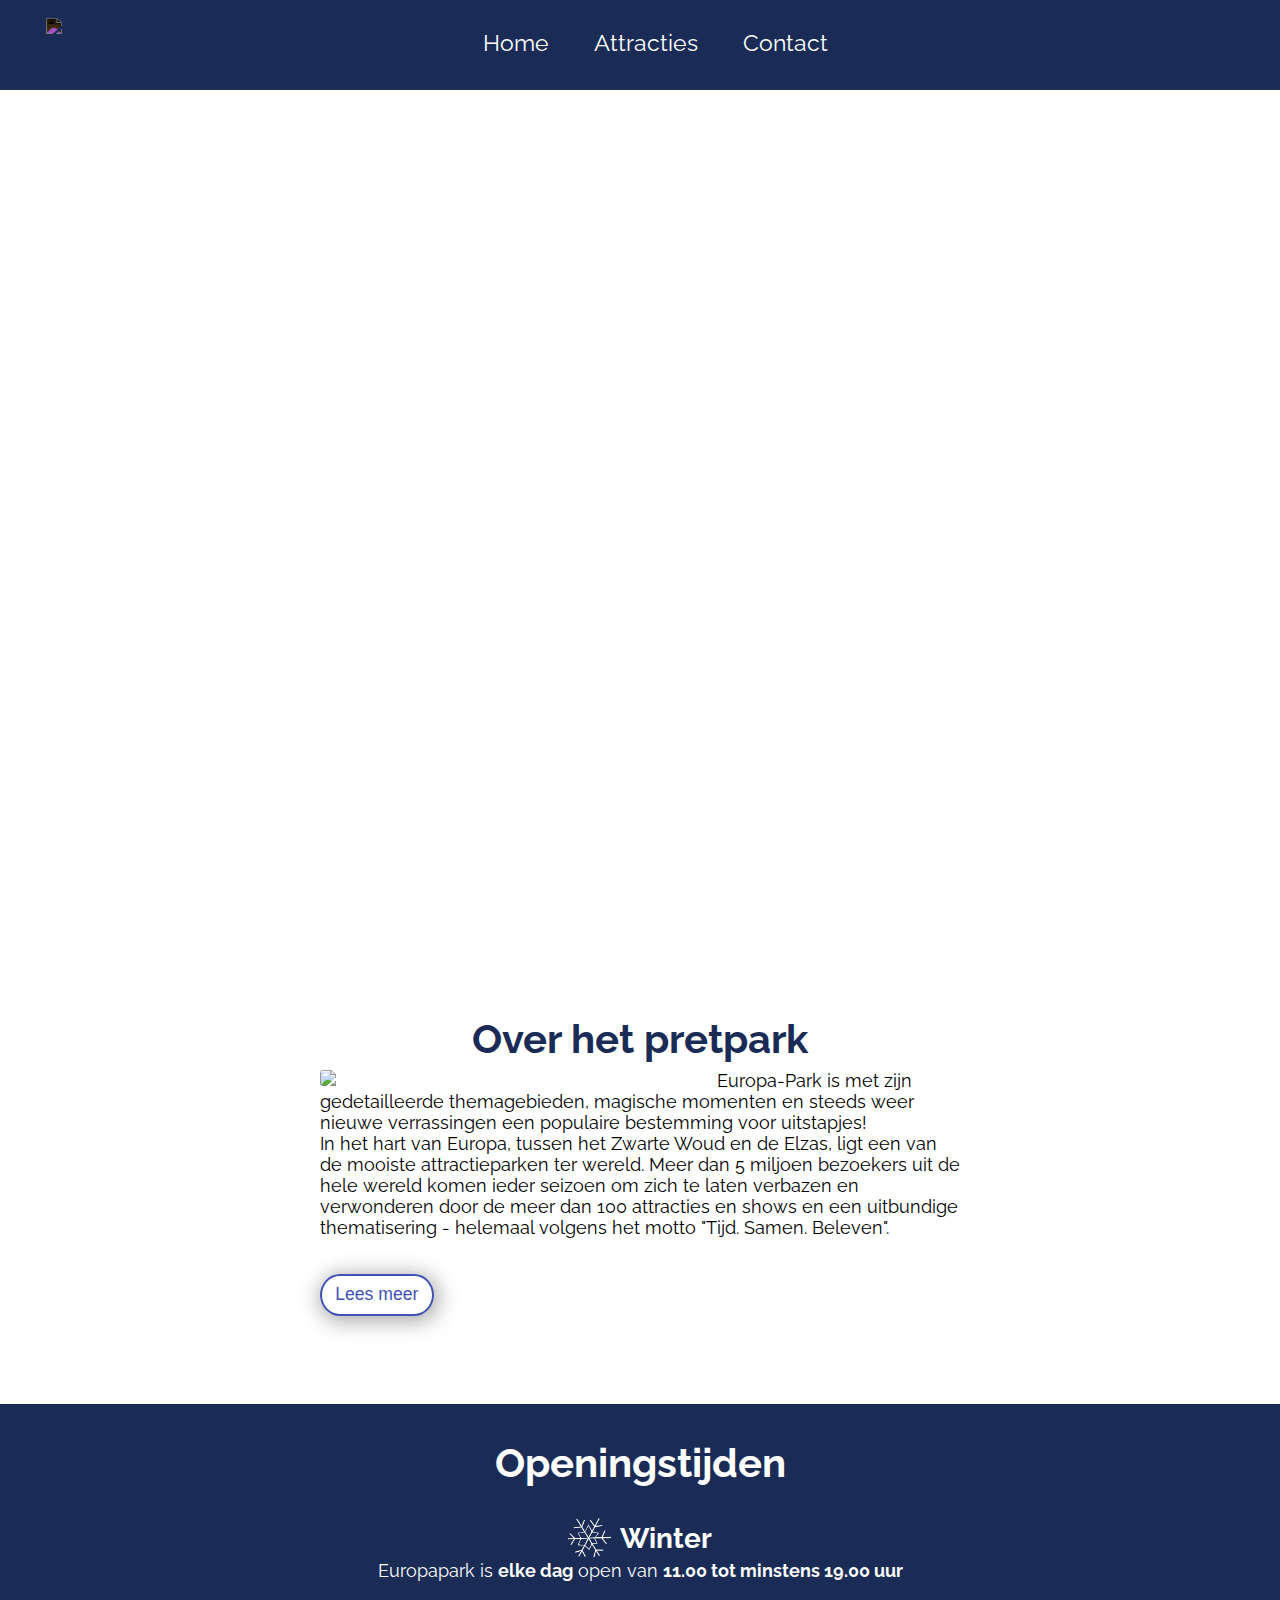
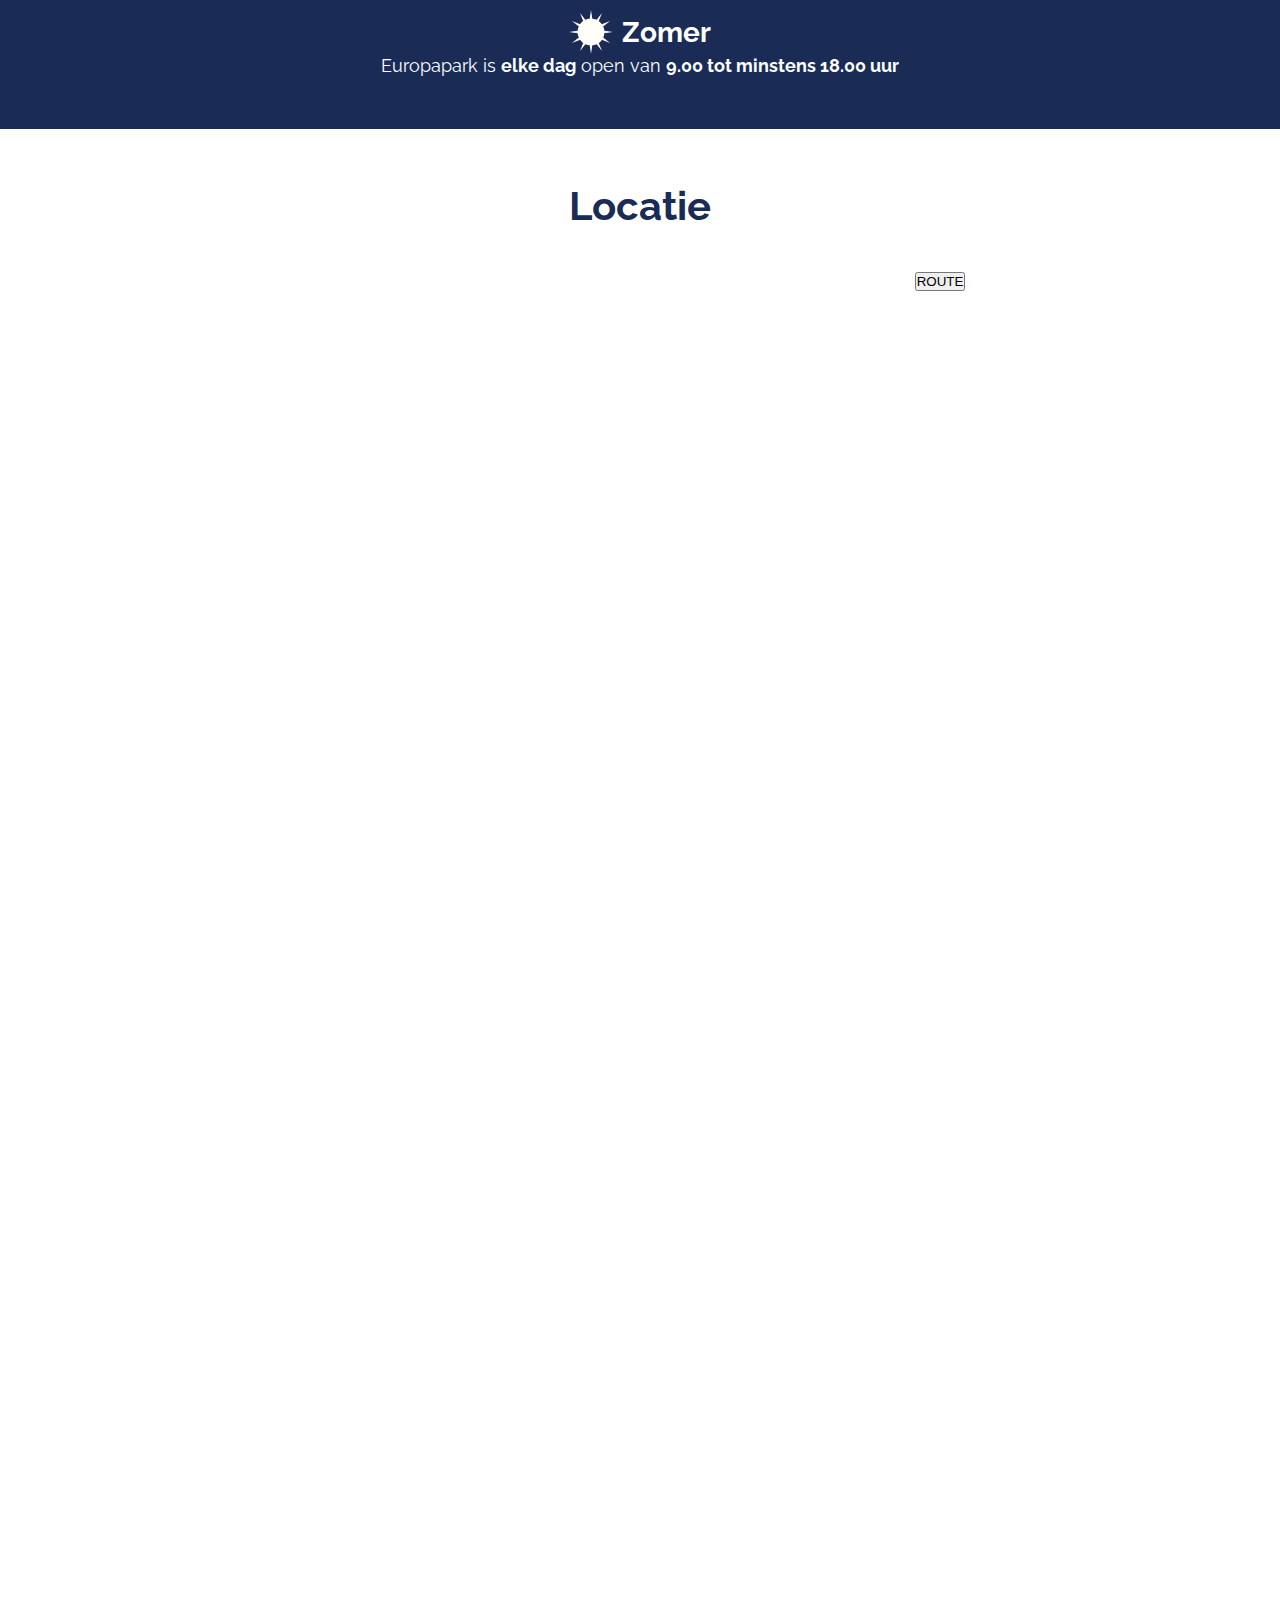
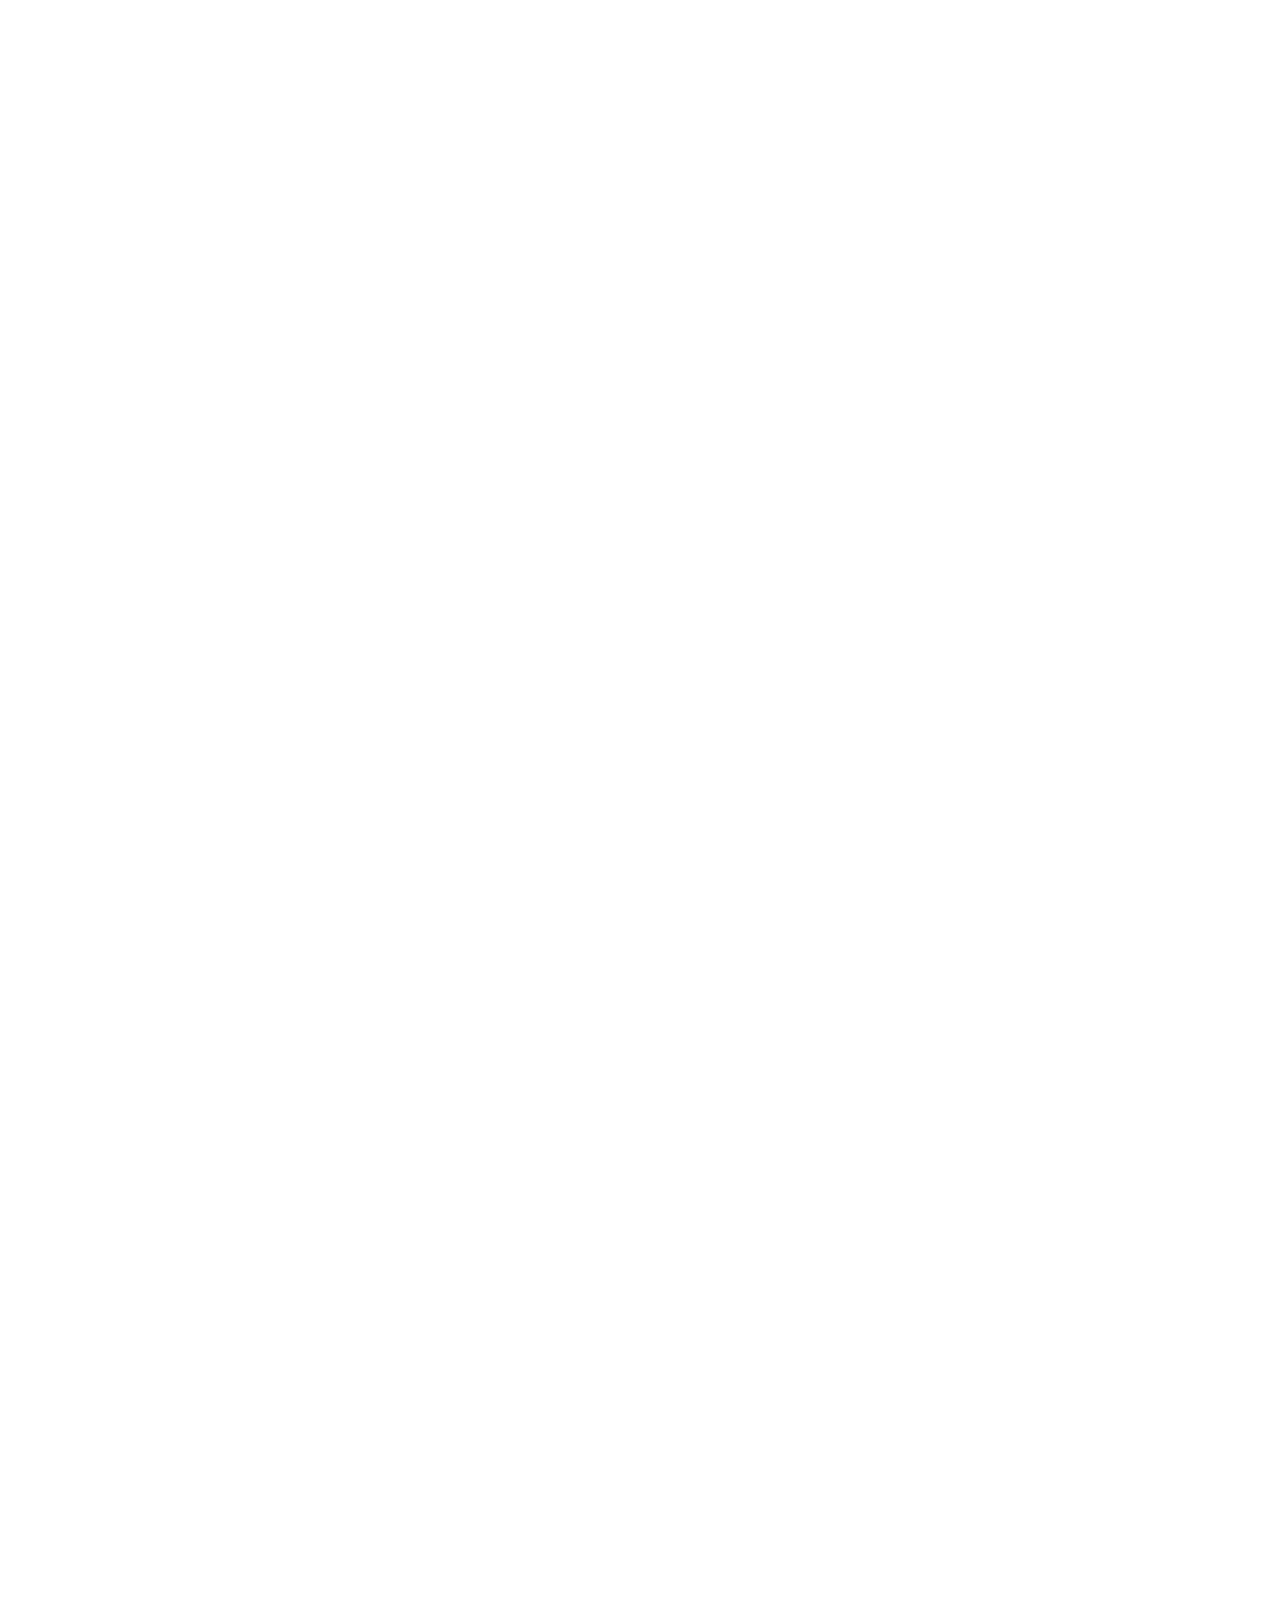
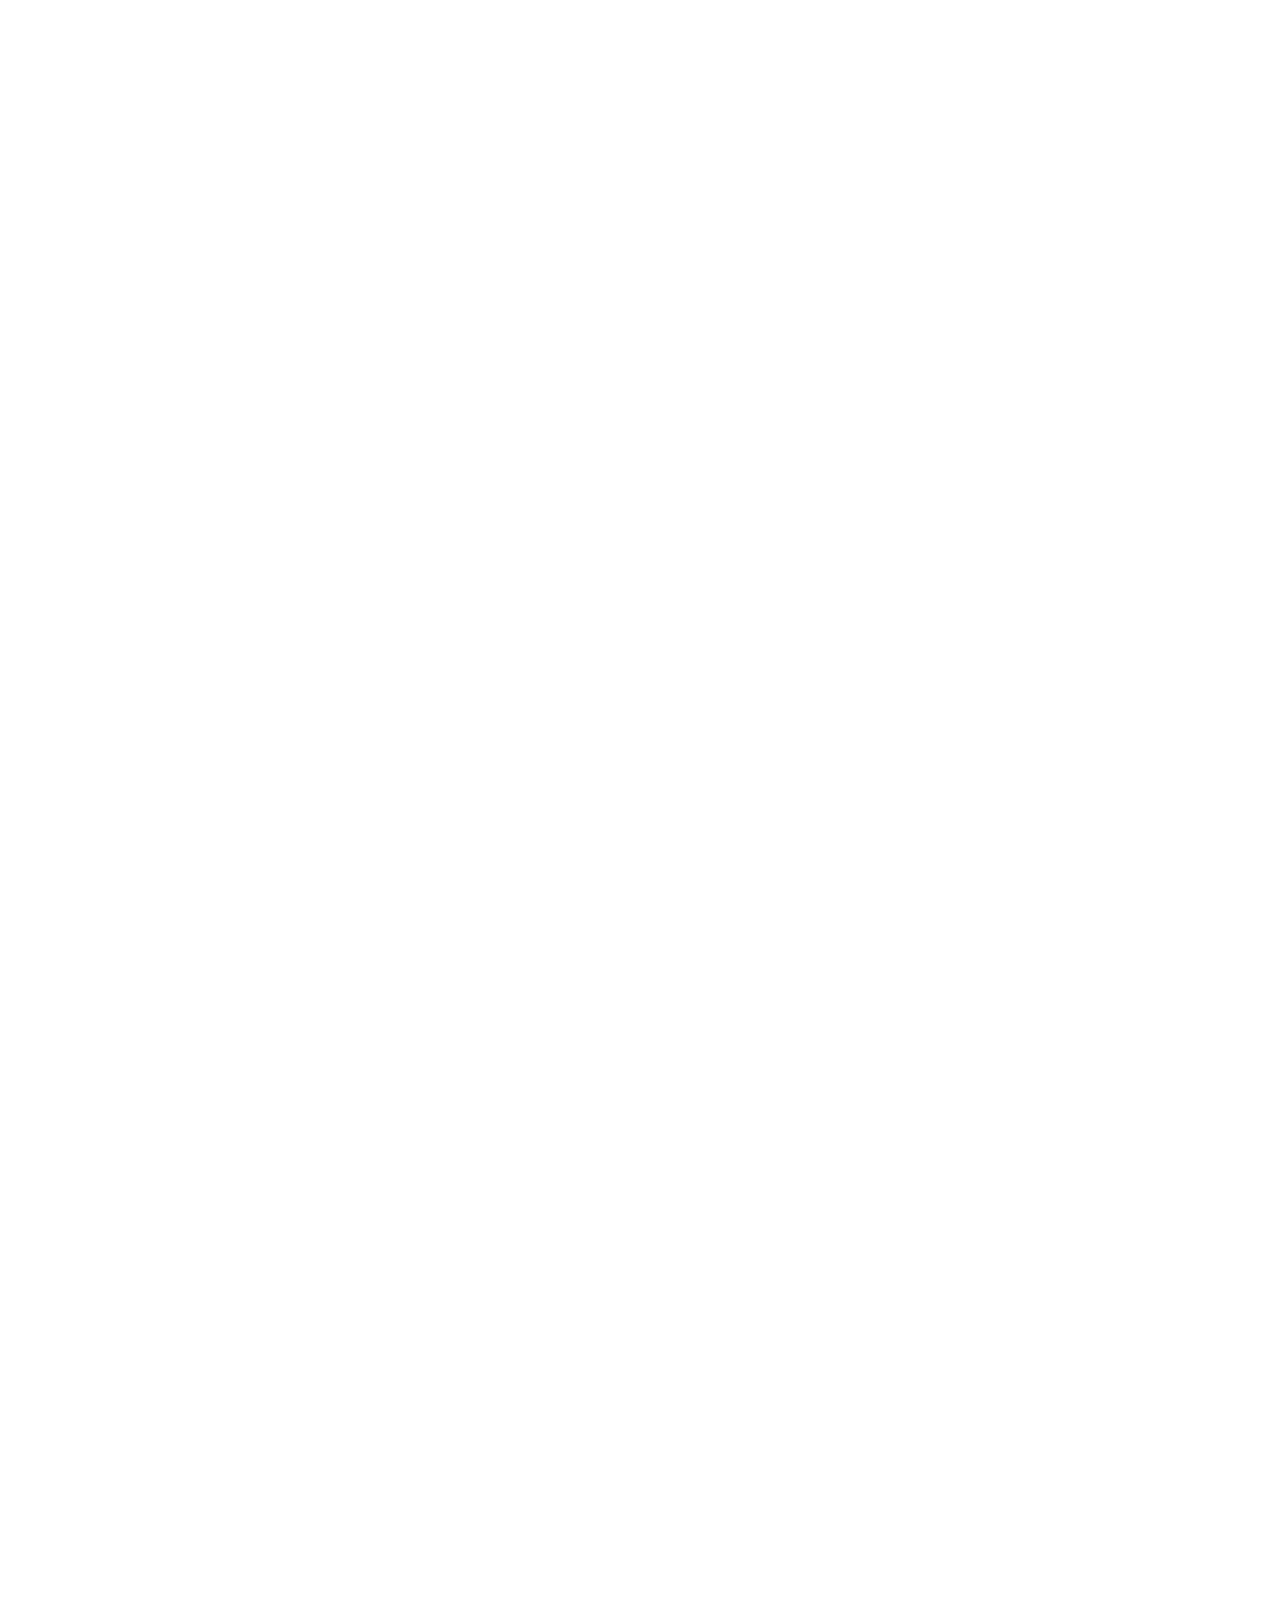
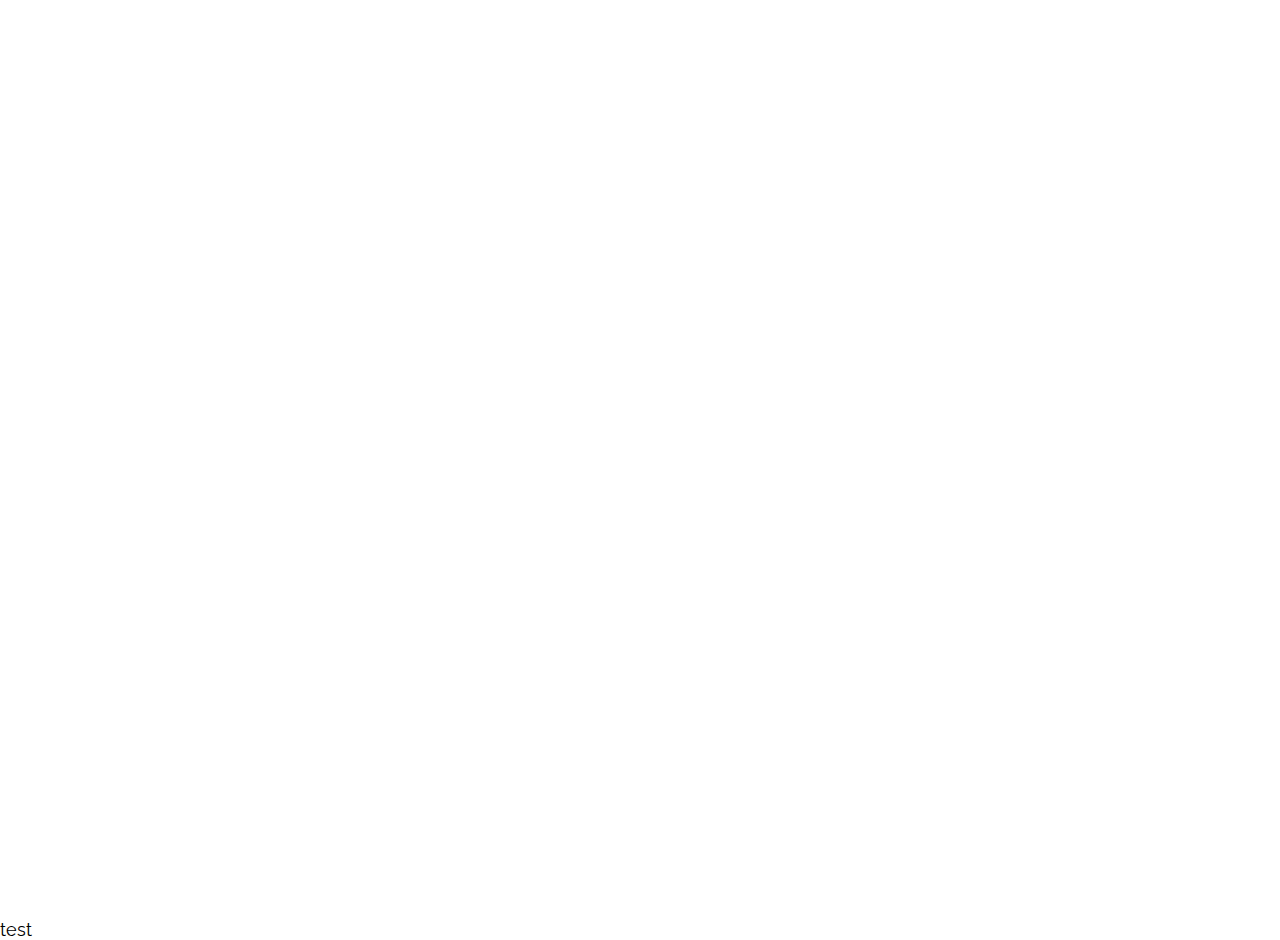
==== index.html @ ef589c3e "test" ====
<!DOCTYPE html>
<html lang="en">
<head>
    <script src="https://ajax.googleapis.com/ajax/libs/jquery/3.5.1/jquery.min.js"></script>
    <script src="https://unpkg.com/aos@2.3.1/dist/aos.js"></script>
    <meta charset="UTF-8">
    <meta http-equiv="X-UA-Compatible" content="IE=edge">
    <meta name="viewport" content="width=device-width, initial-scale=1.0">
    <link rel="stylesheet" href="paginas/home/stylesheetvorm.css">
    <link rel="stylesheet" href="paginas/home/stylesheettext.css">
    <link rel="preconnect" href="https://fonts.gstatic.com">
    <link href="https://fonts.googleapis.com/css2?family=Raleway&display=swap" rel="stylesheet"> 
    <link rel="stylesheet" href="https://unpkg.com/aos@next/dist/aos.css" />
    <link rel="stylesheet" href="scripts/sources/press.css">
    <link rel="stylesheet" href="https://cdnjs.cloudflare.com/ajax/libs/animate.css/4.1.1/animate.min.css"/> 
    <link rel="icon" type="image/png" href="images/logosmallcolor.svg"/>
    <title>Europapark</title>
</head>
<style>
    body {background-image: url("images/background.png"); background-attachment:fixed;background-position:center bottom;} 
</style>
<body>
    <div id="scrollParent">
        <header>     
        
            <nav id="nav">
                <div id="nav-container">
                    <img src="images/logobig.svg" id="navlogo">
                
                    <ul>
                        <li><a id="test" href="#">Home</a></li>
                        <li><a href="#">Attracties</a></li>
                        <li><a href="paginas/contact/contact.html">Contact</a></li>
                        <!-- https://www.klaverken.be/ -->
                    </ul>
                   
                </div>
                
            </nav>
            
            <!-- <div id="introvid"> -->
                <!-- <div id="introvidcontainer"> -->
                    
                    <!-- <video autoplay muted loop>
                        <!-- <source src="https://kareldegoede-my.sharepoint.com/personal/emiel_delaey_sintjozefbrugge_be/Documents/Eigen/europaparkvideo.mp4"> -->
                        <!-- <source src="https://r5---sn-5hnekn7z.c.drive.google.com/videoplayback?expire=1616104884&ei=dJVTYMipCJjZu7APzLatuAY&ip=84.199.113.25&cp=QVRGWEJfU1hWRVhPOnlLZWFhTG9Pd3I3SUNHXzdOazRrZmUyWXdZa2hBTlFOb2tuc3hIOXZFUVc&id=69319d151d1953b8&itag=18&source=webdrive&requiressl=yes&mh=P0&mm=32&mn=sn-5hnekn7z&ms=su&mv=m&mvi=5&pl=14&sc=yes&ttl=transient&susc=dr&driveid=1Ulon8hkUaYOaWkbg07OvS0tFx6mZAH_R&app=explorer&mime=video/mp4&vprv=1&prv=1&dur=40.216&lmt=1616087138255777&mt=1616089944&sparams=expire,ei,ip,cp,id,itag,source,requiressl,ttl,susc,driveid,app,mime,vprv,prv,dur,lmt&sig=AOq0QJ8wRQIhAJt6Igz3OI1xOd44ZmuR4m0vIzfFi1f5tSwRgb64MRGeAiB3KwKZi1Pqt8u45bBJgzNM3sS9Ly_5oZ4lE5PnQ0i6Yw==&lsparams=mh,mm,mn,ms,mv,mvi,pl,sc&lsig=AG3C_xAwRQIgWkFMa_5bXBrrd-x0jXcxeiiE6WgdiHhVl5MkMnm8eSYCIQDoQL7iLJ8fSFSR7N_coeSv3SkHaBOJaUoip9ZU4a1wWg==&cpn=3VMNadrJBIJ_raFw&c=WEB_EMBEDDED_PLAYER&cver=1.20210315.1.1" type="video/webm"> -->
                    <!-- </video> -->
                    <!-- <div style="width:100%;height:0px;position:relative;padding-bottom:56.250%;margin-top: 20px;"><iframe src="https://streamable.com/e/nzmtiw?autoplay=1&nocontrols=1" frameborder="0" width="100%" height="100%" allowfullscreen allow="autoplay" style="width:100%;height:100%;position:absolute;left:0px;top:0px;overflow:hidden;"></iframe></div>                <div id="topintrovid"></div> -->
                <!-- </div> -->
               
            <!-- </div> -->
            
        </header>
    
        <section id="section">
            <article id="articleOver">
                
                <h1>Over het pretpark</h1>
                <p><img src="images/attractie.jpg"> Europa-Park is met zijn gedetailleerde themagebieden, magische momenten en steeds weer nieuwe verrassingen een populaire bestemming voor uitstapjes! </p>
                <p>In het hart van Europa, tussen het Zwarte Woud en de Elzas, ligt een van de mooiste attractieparken ter wereld. Meer dan 5 miljoen bezoekers uit de hele wereld komen ieder seizoen om zich te laten verbazen en verwonderen door de meer dan 100 attracties en shows en een uitbundige thematisering - helemaal volgens het motto "Tijd. Samen. Beleven".</p>
                <a href="https://www.europapark.de/nl/park" target="_blank"><button class="press press-indigo press-pill press-raised press-ghost">Lees meer</button></a>
            </article>
            <article id="articleOpeningstijden">
                <h1>Openingstijden</h1>
                <div id="winter">
                    <div class="seizoensTitel">
                        <img src="images/snowflake.png" alt="">
                        <h2>Winter</h2>
                    </div>
                    <p>Europapark is <strong>elke dag</strong> open van <strong>11.00 tot minstens 19.00 uur</strong></p>        
                </div>
                    <div id="zomer"></div>
                        <div class="seizoensTitel">
                            <img src="images/sun.svg"> 
                            <h2>Zomer</h2>
                        </div>
                        <p>Europapark is <strong>elke dag</strong> open van <strong>9.00 tot minstens 18.00 uur</strong></p>
                    </div>
                </article>
                <article id="articleLocatie">
                    <h1>Locatie</h1>
                    <div id="locatieContainer">
                        <iframe src="https://www.google.com/maps/embed?pb=!1m18!1m12!1m3!1d1229.6792334620181!2d7.722758470077799!3d48.25948321760464!2m3!1f0!2f0!3f0!3m2!1i1024!2i768!4f13.1!3m3!1m2!1s0x47913a2b2a7a501d%3A0x1318a88a4700169f!2sEuropa-Park-Stra%C3%9Fe%202%2C%2077977%20Rust%2C%20Germany!5e0!3m2!1sen!2sbe!4v1616877707826!5m2!1sen!2sbe&language=nl" width="600" height="450" style="border:0;" allowfullscreen="" loading="lazy"></iframe>
                        <div>
                            <button class="btnRoute"><span class="btnIcon"></span> ROUTE</button>
                            
                        </div>
                        
                    </div>
                </article>
        </section>
    </div>
    
    
    <footer class="fade">test</footer>
    <script src="scripts/index.js"></script>
    <script>
        AOS.init();
      </script>
</body>
</html>
---- paginas/home/stylesheetvorm.css ----
* {
	margin: 0;
	padding: 0;
}

html {
	scroll-behavior: smooth;
	overflow-x: hidden;
	background-image: url(images/startpage.jpg);
}

body {
	padding-top: 100px;
	font-family: 'Raleway', sans-serif;
	font-size: 1.1em;
}

img{
    user-select: none;
}

footer {
	margin-top: 5000px
}

#articleOver {
	display: inline-block;
}

#articleOver p {
	text-align: left;
}

#articleOver img {
	width: 30vw;
	float: left;
	margin-right: 1vw;
	border-radius: 3px;
}

#articleOver button {
	margin-top: 2em;
}

#articleOpeningstijden {
	margin: 5em auto auto -50%;
    padding-top: 2em;
    padding-bottom: 2em;
	background-color: #1a2c56;
	color: white;
    width: 100vw;
    user-select: none;
}

#articleOpeningstijden p {
	text-align: center;
	margin-bottom: 1em;
}

#articleOpeningstijden h1 {
	color: white;
}

.seizoensTitel {
	display: flex;
	align-items: center;
	justify-content: center;
	margin-top: 2em;

}


#articleOpeningstijden img {
	float: left;
	position: relative;
	margin-top: -1em;
	margin-bottom: .5em;
	margin-right: .5em;
	height: 2.5em;
	top: 10px;
	
}

#winter img {
	height: 2.2em;
}

#articleLocatie{
	text-align: center;
	margin-top: 3em;
}
#articleLocatie h1{
	margin-bottom: 1em;
}
#locatieContainer{
	display: flex;
	justify-content: center;
}
#articleLocatie img{
	position: relative;
	display: inline-block;
    width: 50px;
	margin-left: 20px;
	
	
}
div {
	transition: all 1s ease-out;
}

section {
	scroll-snap-align: start;
}

h1 {
	text-align: center;
	font-size: 2.3em;
	color: #1a2c56;
	margin-bottom: .2em;
}

h2 {
	text-align: center;
	font-size: 1.6em;
	color: white;
	margin-bottom: .2em;
}

#section {
	margin-top: 10vh;
	width: 50%;
	margin: 5vh auto 0 auto;
}

header {
	background-image: url("../../images/background.jpg");
	background-position: center;
	width: 100vw;
	min-height: 100vh;
	margin-top: -3.3vh;
	background-attachment: fixed;
}

#nav {
	position: fixed;
	top: 0;
	left: 0;
	background: black;
	color: white;
	width: 100%;
	height: 10vh;
	line-height: 8vh;
	background-color: #1a2c56;
	transition: top 0.6s;
	z-index: 10000;
}

nav img {
	line-height: 60px;
	width: 129px;
	float: left;
	margin: 2vh 46px;
	vertical-align: middle;
	letter-spacing: 2px;
	filter: invert(100%);
}

nav ul {
	list-style: none;
	overflow: hidden;
	padding: 0;
	text-align: center;
	margin: 0;
	padding-right: 150px;
	transition: 1s;
}

nav ul li {
	display: inline-block;
	margin-top: .8vh;
	text-decoration: none;
	cursor: pointer;
	padding-right: 40px;
	vertical-align: middle;
}

nav ul li img {
	width: 2vw;
	margin-right: 1vw;
	display: table-cell;
}

nav ul li a {
	color: #fff;
	text-decoration: none;
	font-size: 1.3em;
}
---- scripts/sources/press.css ----
.press{box-sizing:border-box;background-color:var(--p);border:2px solid var(--p);color:var(--c);cursor:pointer;display:inline-block;font-size:1em;margin:0;padding:0.5em 0.75em;text-align:center;text-decoration:none;transition:background 0.15s linear}.press-red{--p: #F44336;--c: #000;--h: #f55a4e;--a: #ea1c0d}.press-pink{--p: #E91E63;--c: #000;--h: #eb3573;--a: #c1134e}.press-purple{--p: #9C27B0;--c: #fff;--h: #af2cc5;--a: #771e86}.press-deeppurple{--p: #673AB7;--c: #fff;--h: #7446c4;--a: #512e90}.press-indigo{--p: #3F51B5;--c: #fff;--h: #4d5ec1;--a: #32408f}.press-blue{--p: #2196F3;--c: #000;--h: #39a1f4;--a: #0c7cd5}.press-lightblue{--p: #03A9F4;--c: #000;--h: #14b4fc;--a: #0286c2}.press-cyan{--p: #00BCD4;--c: #000;--h: #00d3ee;--a: #008fa1}.press-teal{--p: #009688;--c: #000;--h: #00b09f;--a: #00635a}.press-green{--p: #4CAF50;--c: #000;--h: #5cb860;--a: #3d8b40}.press-lightgreen{--p: #BBC34A;--c: #000;--h: #c2c95d;--a: #9ca436}.press-lime{--p: #CDDC39;--c: #000;--h: #d2e04f;--a: #b2c022}.press-yellow{--p: #FFEB3B;--c: #000;--h: #fe5;--a: #ffe608}.press-amber{--p: #FFC107;--c: #000;--h: #ffc721;--a: #d39e00}.press-orange{--p: #FF9800;--c: #000;--h: #ffa21a;--a: #cc7a00}.press-deeporange{--p: #FF5722;--c: #000;--h: #ff6a3c;--a: #ee3900}.press-brown{--p: #795548;--c: #fff;--h: #896052;--a: #593f35}.press-grey{--p: #9E9E9E;--c: #000;--h: #ababab;--a: #858585}.press-bluegrey{--p: #607D8B;--c: #000;--h: #6b8a99;--a: #4b626d}.press-black{--p: #000;--c: #fff;--h: #0d0d0d;--a: #000}.press-white{--p: #fff;--c: #000;--h: #fff;--a: #e6e6e6}.press-pill{border-radius:20px / 50%}.press-round{border-radius:8px}.press-circle{border-radius:50%;height:2.5em;padding:0;width:2.5em;white-space:nowrap}.press-raised{box-shadow:2px 3px 20px 3px rgba(51,51,51,0.4)}.press:disabled{cursor:not-allowed;opacity:0.3}.press-ghost{color:var(--p);background-color:transparent}.press:hover:not(:disabled){background-color:var(--h)}.press:active:not(:disabled){background-color:var(--a)}.press-ghost:hover:not(:disabled){color:var(--c)}.press-sm{font-size:0.8em}.press-lg{font-size:1.25em}.press-xl{font-size:1.5em}
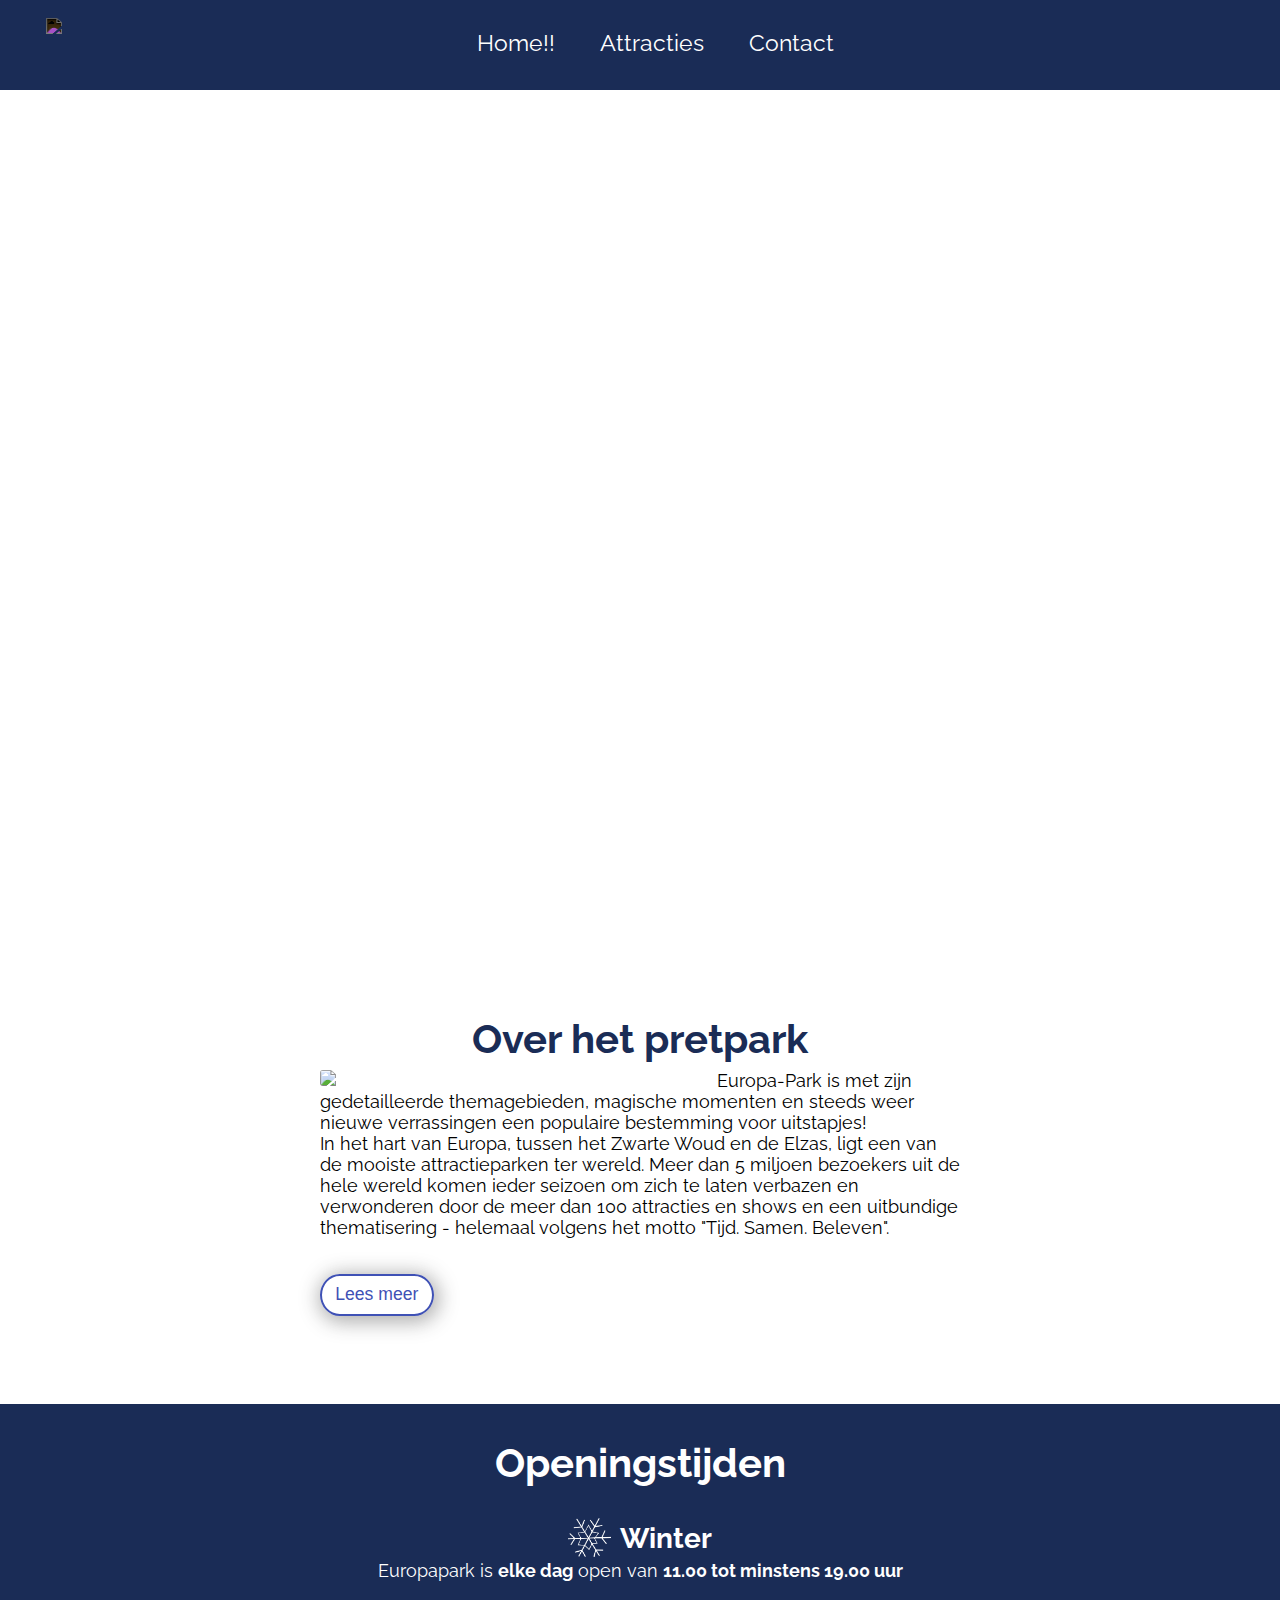
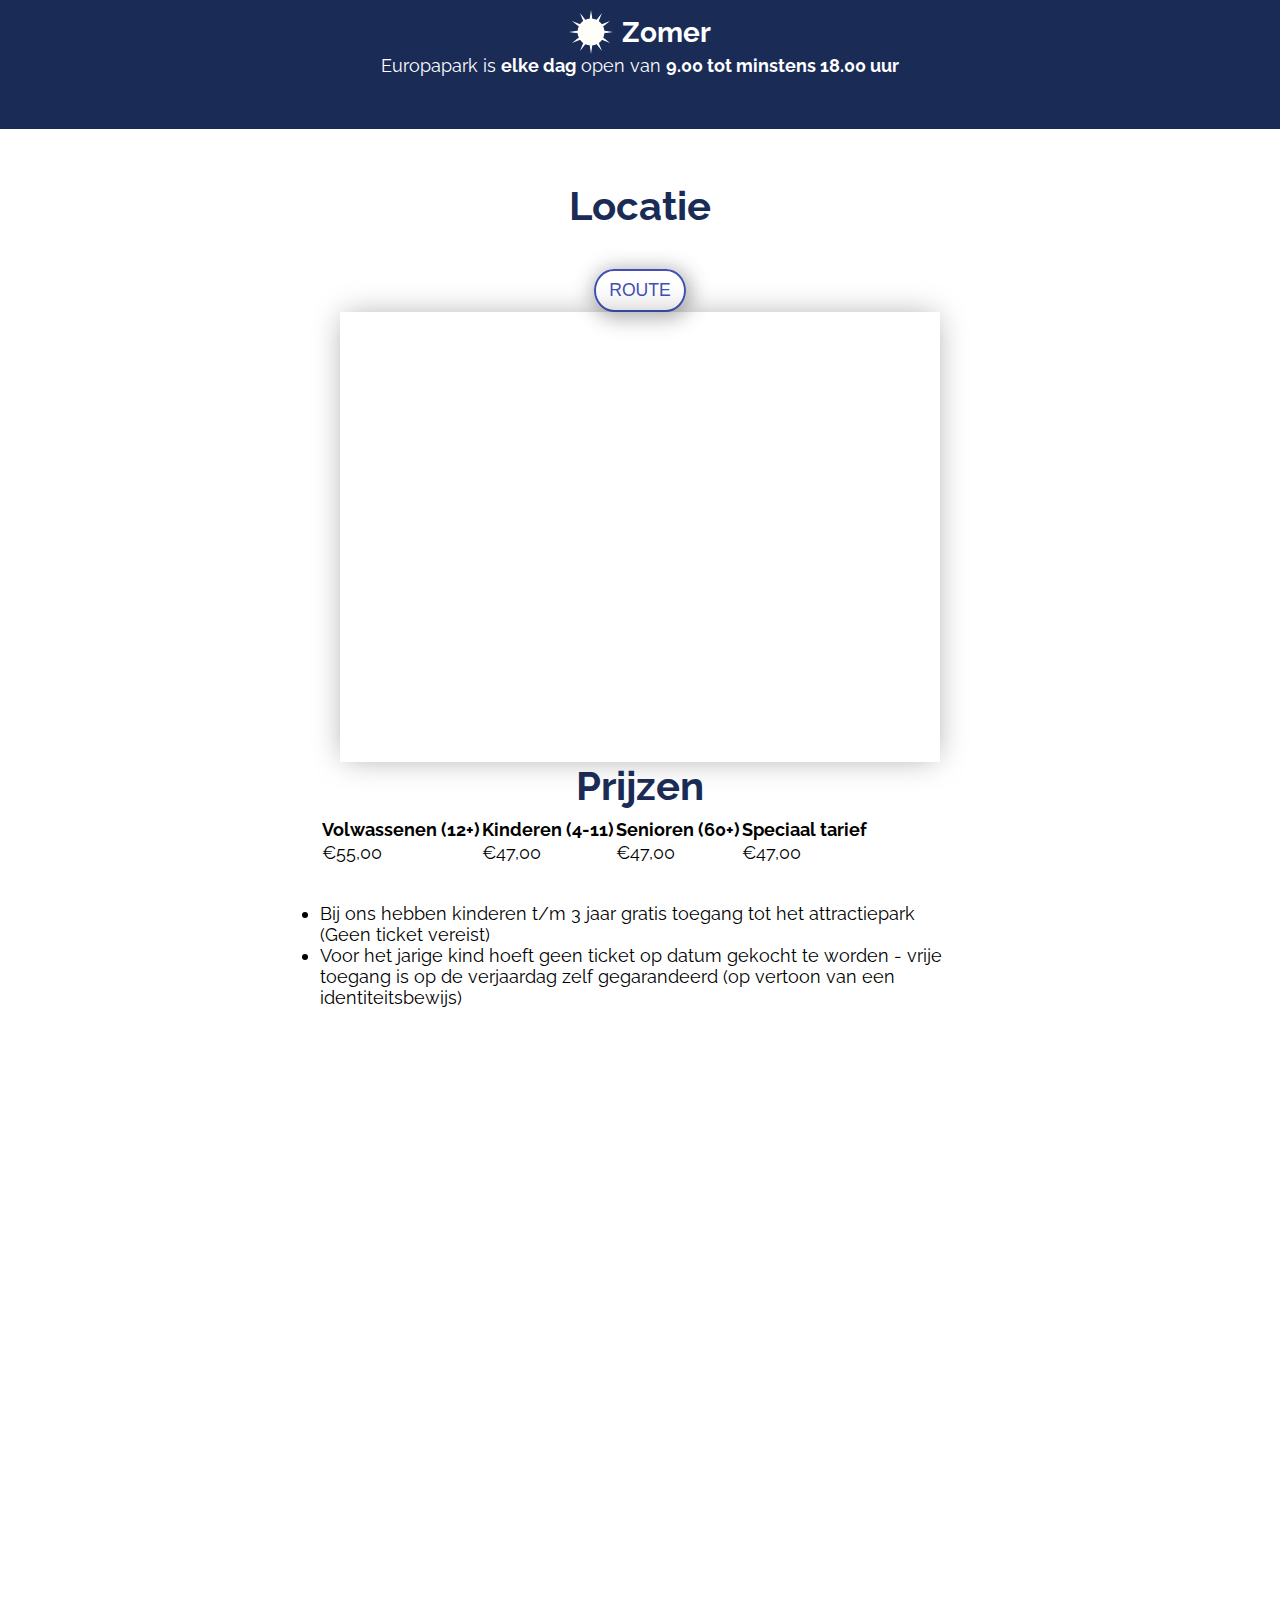
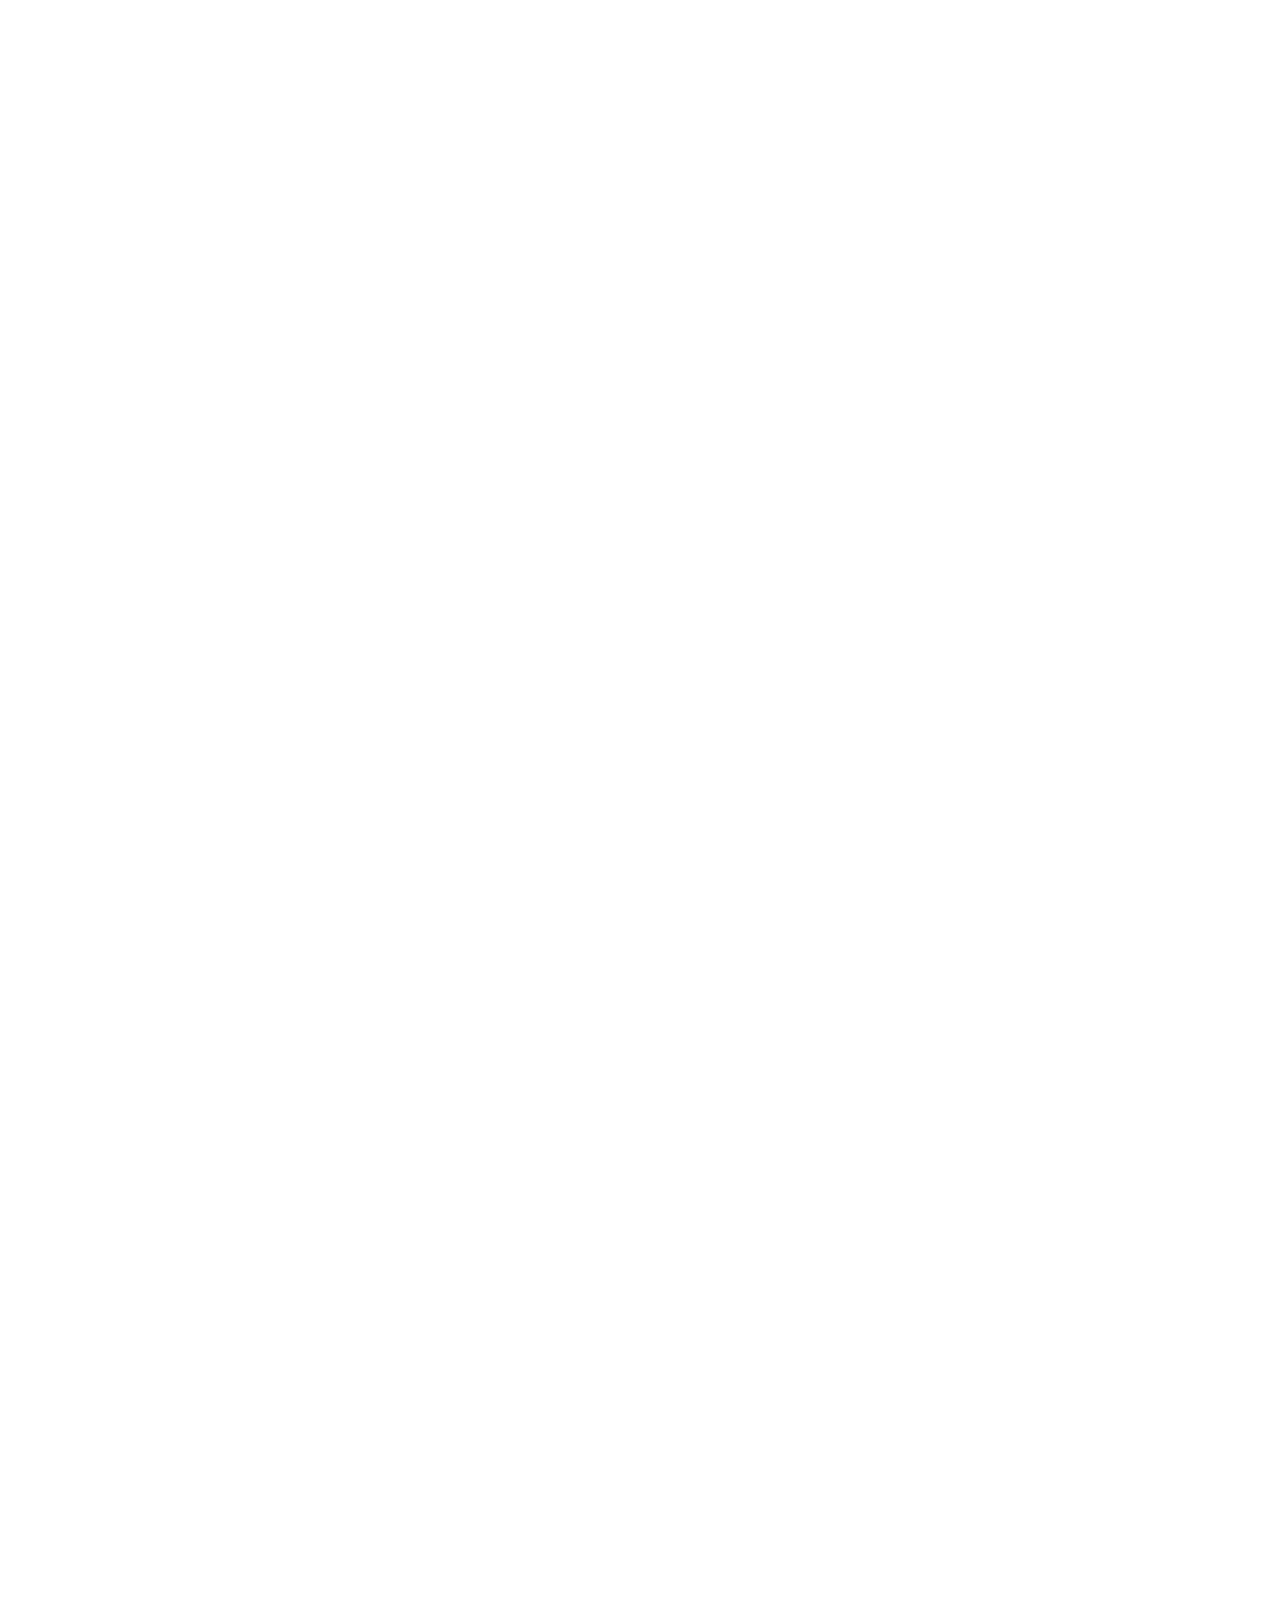
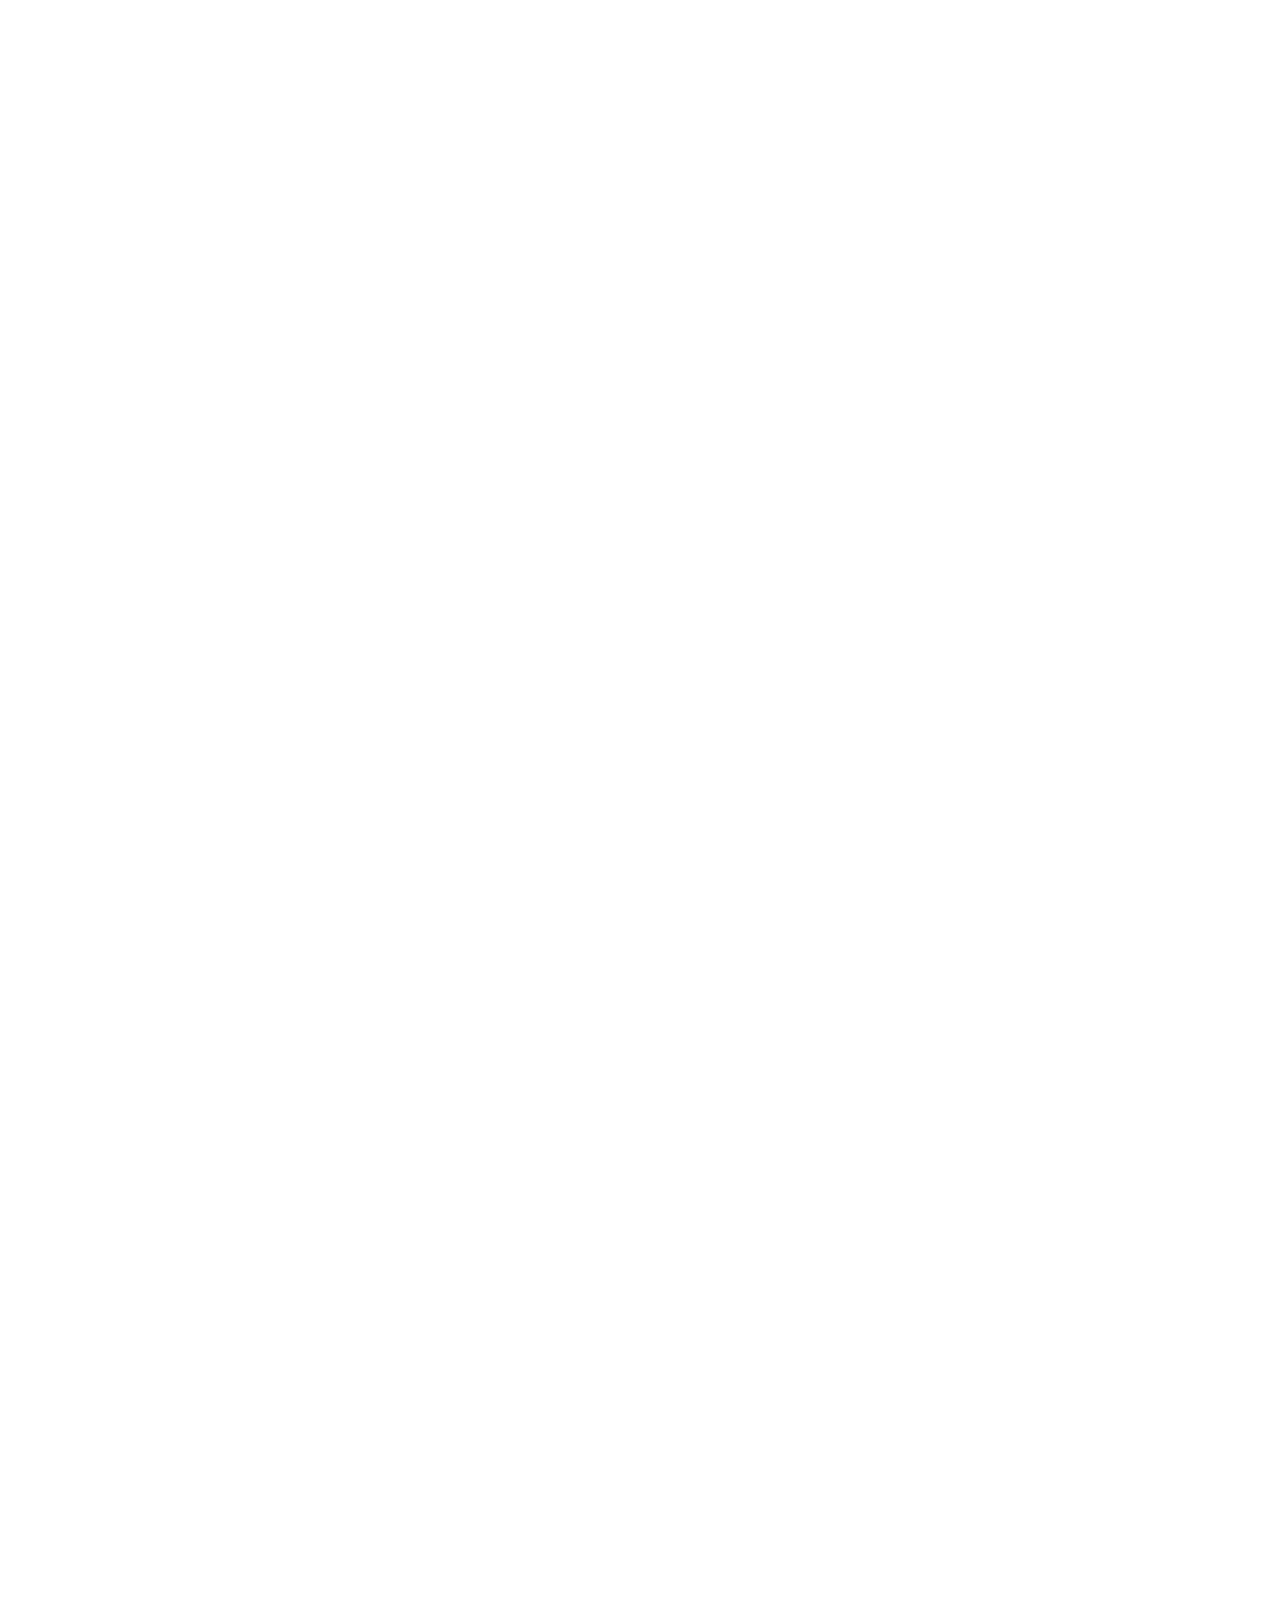
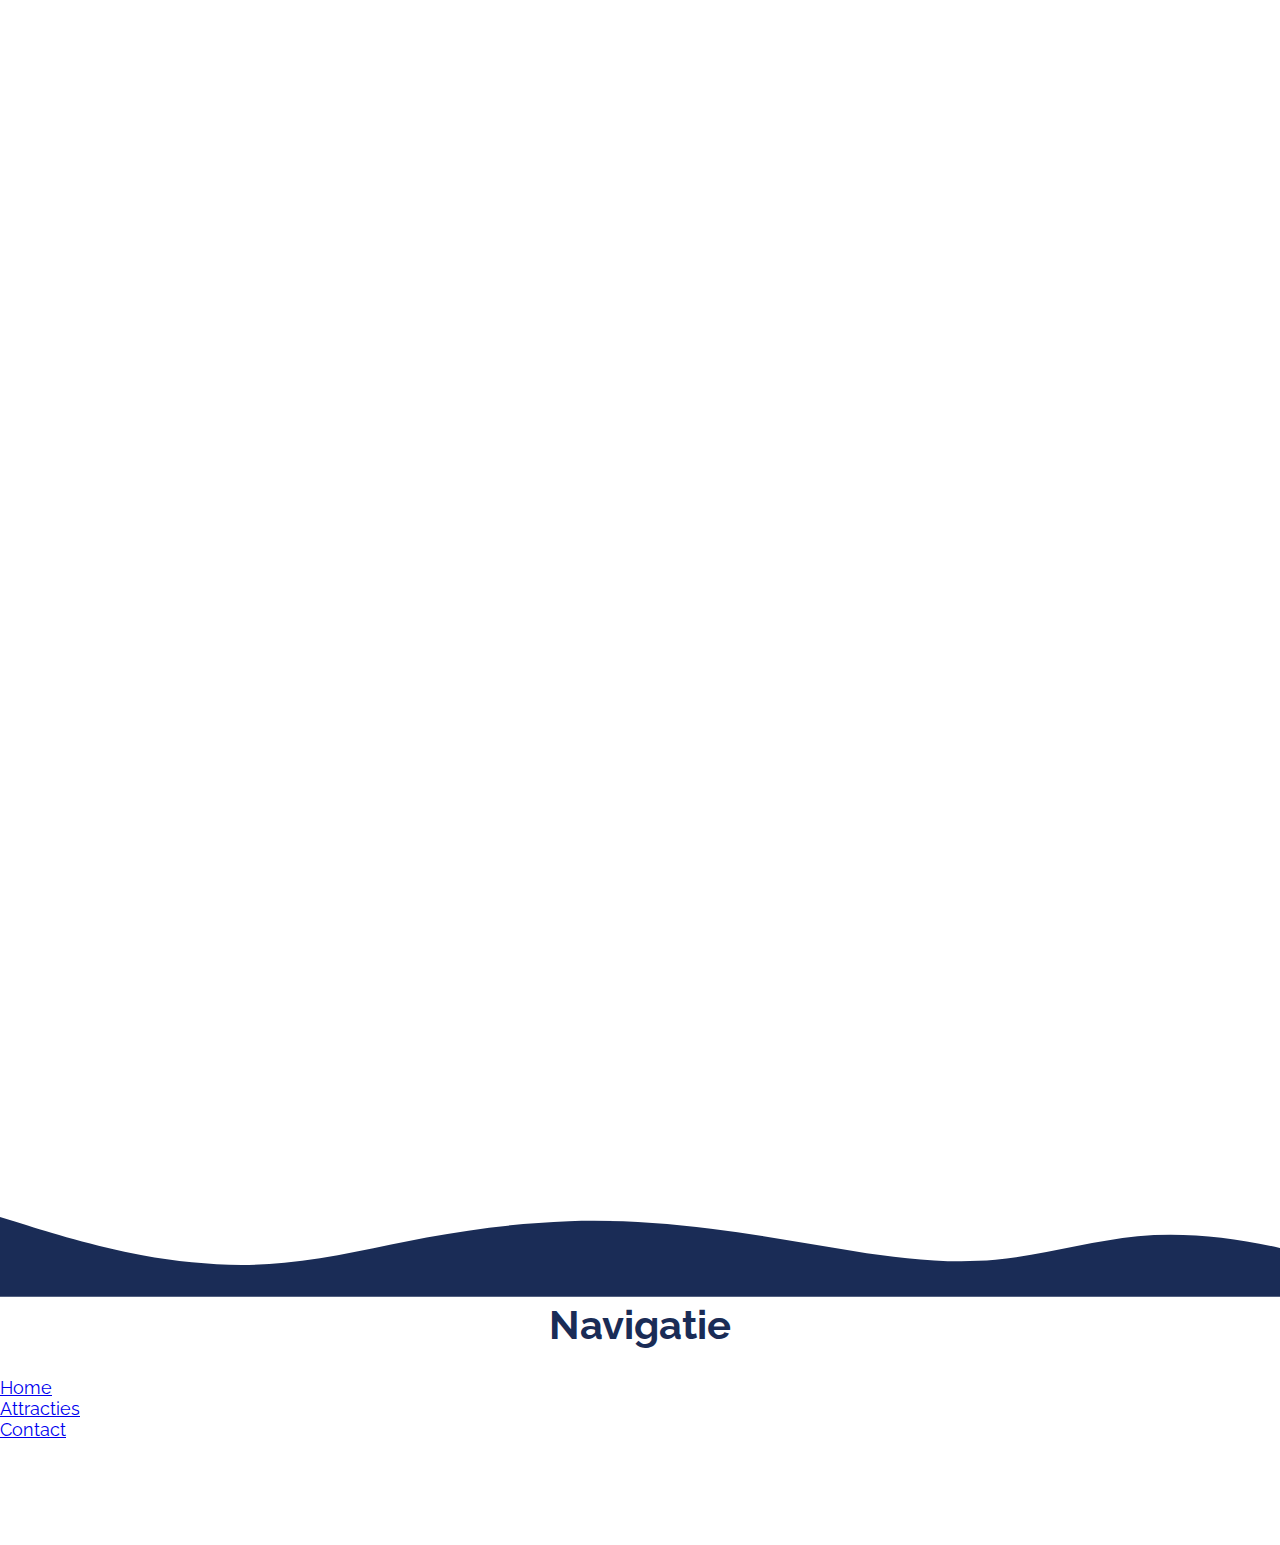
==== commit f5a55907: "3" ====
--- a/index.html
+++ b/index.html
@@ -20,82 +20,110 @@
     body {background-image: url("images/background.png"); background-attachment:fixed;background-position:center bottom;} 
 </style>
 <body>
-    <div id="scrollParent">
-        <header>     
+    
+    <header>     
+    
+        <nav id="nav">
+            <div id="nav-container">
+                <img src="images/logobig.svg" id="navlogo">
+            
+                <ul>
+                    <li><a id="#" href="#">Home!!</a></li>
+                    <li><a href="attracties.html">Attracties</a></li>
+                    <li><a href="contact.html">Contact</a></li>
+                    <!-- https://www.klaverken.be/ -->
+                </ul>
+                
+            </div>
+            
+        </nav>
         
-            <nav id="nav">
-                <div id="nav-container">
-                    <img src="images/logobig.svg" id="navlogo">
-                
-                    <ul>
-                        <li><a id="test" href="#">Home</a></li>
-                        <li><a href="#">Attracties</a></li>
-                        <li><a href="paginas/contact/contact.html">Contact</a></li>
-                        <!-- https://www.klaverken.be/ -->
-                    </ul>
-                   
+        
+    </header>
+
+    <section id="section">
+        <article id="articleOver">
+            
+            <h1>Over het pretpark</h1>
+            <p><img src="images/attractie.jpg"> Europa-Park is met zijn gedetailleerde themagebieden, magische momenten en steeds weer nieuwe verrassingen een populaire bestemming voor uitstapjes! </p>
+            <p>In het hart van Europa, tussen het Zwarte Woud en de Elzas, ligt een van de mooiste attractieparken ter wereld. Meer dan 5 miljoen bezoekers uit de hele wereld komen ieder seizoen om zich te laten verbazen en verwonderen door de meer dan 100 attracties en shows en een uitbundige thematisering - helemaal volgens het motto "Tijd. Samen. Beleven".</p>
+            <a href="https://www.europapark.de/nl/park" target="_blank"><button class="press press-indigo press-pill press-raised press-ghost">Lees meer</button></a>
+        </article>
+        <article id="articleOpeningstijden">
+            <h1>Openingstijden</h1>
+            <div id="winter">
+                <div class="seizoensTitel">
+                    <img src="images/snowflake.png" alt="">
+                    <h2>Winter</h2>
                 </div>
-                
-            </nav>
+                <p>Europapark is <strong>elke dag</strong> open van <strong>11.00 tot minstens 19.00 uur</strong></p>        
+            </div>
+                <div id="zomer"></div>
+                    <div class="seizoensTitel">
+                        <img src="images/sun.svg"> 
+                        <h2>Zomer</h2>
+                    </div>
+                    <p>Europapark is <strong>elke dag</strong> open van <strong>9.00 tot minstens 18.00 uur</strong></p>
+                </div>
+            </article>
+            <article id="articleLocatie">
+                <h1>Locatie</h1><a target="_blank" href="https://www.google.com/maps/dir//48.2597294,7.7231868/@48.259729,7.723187,17z?hl=nl"><button class="press press-indigo press-pill press-raised press-ghost">ROUTE</button></a>
+                <div id="locatieContainer">
+                    <iframe src="https://www.google.com/maps/embed?pb=!1m18!1m12!1m3!1d1229.6792334620181!2d7.722758470077799!3d48.25948321760464!2m3!1f0!2f0!3f0!3m2!1i1024!2i768!4f13.1!3m3!1m2!1s0x47913a2b2a7a501d%3A0x1318a88a4700169f!2sEuropa-Park-Stra%C3%9Fe%202%2C%2077977%20Rust%2C%20Germany!5e0!3m2!1sen!2sbe!4v1616877707826!5m2!1sen!2sbe" width="600" height="450" style="border:0; box-shadow: 0px 0px 29px -4px rgba(0,0,0,0.35);" allowfullscreen="" loading="lazy"></iframe>
+                    
+                </div>
+            </article>
+            <article id="articlePrijzen">
+                <h1>Prijzen </h1>
+            <table class="rwd-table">
+                <tr>
+                    <th>Volwassenen (12+)</th>
+                    <th>Kinderen (4-11)</th>
+                    <th>Senioren (60+)</th>
+                    <th>Speciaal tarief</th>
+                </tr>
+                <tr>
+                    <td>€55,00</td>
+                    <td>€47,00</td>
+                    <td>€47,00</td>
+                    <td>€47,00</td>
+                </tr>
+            </table>
+            <h2>Tips</h2>
+            <ul>
+                <li>Bij ons hebben kinderen t/m 3 jaar gratis toegang tot het attractiepark (Geen ticket vereist)</li>
+                <li>Voor het jarige kind hoeft geen ticket op datum gekocht te worden - vrije toegang is op de verjaardag zelf gegarandeerd (op vertoon van een identiteitsbewijs)</li>
+            </ul>
             
-            <!-- <div id="introvid"> -->
-                <!-- <div id="introvidcontainer"> -->
-                    
-                    <!-- <video autoplay muted loop>
-                        <!-- <source src="https://kareldegoede-my.sharepoint.com/personal/emiel_delaey_sintjozefbrugge_be/Documents/Eigen/europaparkvideo.mp4"> -->
-                        <!-- <source src="https://r5---sn-5hnekn7z.c.drive.google.com/videoplayback?expire=1616104884&ei=dJVTYMipCJjZu7APzLatuAY&ip=84.199.113.25&cp=QVRGWEJfU1hWRVhPOnlLZWFhTG9Pd3I3SUNHXzdOazRrZmUyWXdZa2hBTlFOb2tuc3hIOXZFUVc&id=69319d151d1953b8&itag=18&source=webdrive&requiressl=yes&mh=P0&mm=32&mn=sn-5hnekn7z&ms=su&mv=m&mvi=5&pl=14&sc=yes&ttl=transient&susc=dr&driveid=1Ulon8hkUaYOaWkbg07OvS0tFx6mZAH_R&app=explorer&mime=video/mp4&vprv=1&prv=1&dur=40.216&lmt=1616087138255777&mt=1616089944&sparams=expire,ei,ip,cp,id,itag,source,requiressl,ttl,susc,driveid,app,mime,vprv,prv,dur,lmt&sig=AOq0QJ8wRQIhAJt6Igz3OI1xOd44ZmuR4m0vIzfFi1f5tSwRgb64MRGeAiB3KwKZi1Pqt8u45bBJgzNM3sS9Ly_5oZ4lE5PnQ0i6Yw==&lsparams=mh,mm,mn,ms,mv,mvi,pl,sc&lsig=AG3C_xAwRQIgWkFMa_5bXBrrd-x0jXcxeiiE6WgdiHhVl5MkMnm8eSYCIQDoQL7iLJ8fSFSR7N_coeSv3SkHaBOJaUoip9ZU4a1wWg==&cpn=3VMNadrJBIJ_raFw&c=WEB_EMBEDDED_PLAYER&cver=1.20210315.1.1" type="video/webm"> -->
-                    <!-- </video> -->
-                    <!-- <div style="width:100%;height:0px;position:relative;padding-bottom:56.250%;margin-top: 20px;"><iframe src="https://streamable.com/e/nzmtiw?autoplay=1&nocontrols=1" frameborder="0" width="100%" height="100%" allowfullscreen allow="autoplay" style="width:100%;height:100%;position:absolute;left:0px;top:0px;overflow:hidden;"></iframe></div>                <div id="topintrovid"></div> -->
-                <!-- </div> -->
-               
-            <!-- </div> -->
-            
-        </header>
-    
-        <section id="section">
-            <article id="articleOver">
-                
-                <h1>Over het pretpark</h1>
-                <p><img src="images/attractie.jpg"> Europa-Park is met zijn gedetailleerde themagebieden, magische momenten en steeds weer nieuwe verrassingen een populaire bestemming voor uitstapjes! </p>
-                <p>In het hart van Europa, tussen het Zwarte Woud en de Elzas, ligt een van de mooiste attractieparken ter wereld. Meer dan 5 miljoen bezoekers uit de hele wereld komen ieder seizoen om zich te laten verbazen en verwonderen door de meer dan 100 attracties en shows en een uitbundige thematisering - helemaal volgens het motto "Tijd. Samen. Beleven".</p>
-                <a href="https://www.europapark.de/nl/park" target="_blank"><button class="press press-indigo press-pill press-raised press-ghost">Lees meer</button></a>
-            </article>
-            <article id="articleOpeningstijden">
-                <h1>Openingstijden</h1>
-                <div id="winter">
-                    <div class="seizoensTitel">
-                        <img src="images/snowflake.png" alt="">
-                        <h2>Winter</h2>
-                    </div>
-                    <p>Europapark is <strong>elke dag</strong> open van <strong>11.00 tot minstens 19.00 uur</strong></p>        
-                </div>
-                    <div id="zomer"></div>
-                        <div class="seizoensTitel">
-                            <img src="images/sun.svg"> 
-                            <h2>Zomer</h2>
-                        </div>
-                        <p>Europapark is <strong>elke dag</strong> open van <strong>9.00 tot minstens 18.00 uur</strong></p>
-                    </div>
-                </article>
-                <article id="articleLocatie">
-                    <h1>Locatie</h1>
-                    <div id="locatieContainer">
-                        <iframe src="https://www.google.com/maps/embed?pb=!1m18!1m12!1m3!1d1229.6792334620181!2d7.722758470077799!3d48.25948321760464!2m3!1f0!2f0!3f0!3m2!1i1024!2i768!4f13.1!3m3!1m2!1s0x47913a2b2a7a501d%3A0x1318a88a4700169f!2sEuropa-Park-Stra%C3%9Fe%202%2C%2077977%20Rust%2C%20Germany!5e0!3m2!1sen!2sbe!4v1616877707826!5m2!1sen!2sbe&language=nl" width="600" height="450" style="border:0;" allowfullscreen="" loading="lazy"></iframe>
-                        <div>
-                            <button class="btnRoute"><span class="btnIcon"></span> ROUTE</button>
-                            
-                        </div>
-                        
-                    </div>
-                </article>
-        </section>
-    </div>
+        </article>
+    </section>
     
     
-    <footer class="fade">test</footer>
+    
+   
+    <footer>
+        <svg id="wave" style="transform:rotate(0deg); transition: 0.3s" viewBox="0 0 1440 100" version="1.1" xmlns="http://www.w3.org/2000/svg"><defs><linearGradient id="sw-gradient-0" x1="0" x2="0" y1="1" y2="0"><stop stop-color="rgba(26, 44, 86, 1)" offset="0%"></stop><stop stop-color="rgba(26, 44, 86, 1)" offset="100%"></stop></linearGradient></defs><path style="transform:translate(0, 0px); opacity:1" fill="url(#sw-gradient-0)" d="M0,10L26.7,18.3C53.3,27,107,43,160,53.3C213.3,63,267,67,320,61.7C373.3,57,427,43,480,33.3C533.3,23,587,17,640,15C693.3,13,747,17,800,23.3C853.3,30,907,40,960,48.3C1013.3,57,1067,63,1120,58.3C1173.3,53,1227,37,1280,31.7C1333.3,27,1387,33,1440,45C1493.3,57,1547,73,1600,76.7C1653.3,80,1707,70,1760,70C1813.3,70,1867,80,1920,80C1973.3,80,2027,70,2080,68.3C2133.3,67,2187,73,2240,78.3C2293.3,83,2347,87,2400,78.3C2453.3,70,2507,50,2560,40C2613.3,30,2667,30,2720,40C2773.3,50,2827,70,2880,65C2933.3,60,2987,30,3040,25C3093.3,20,3147,40,3200,51.7C3253.3,63,3307,67,3360,58.3C3413.3,50,3467,30,3520,30C3573.3,30,3627,50,3680,60C3733.3,70,3787,70,3813,70L3840,70L3840,100L3813.3,100C3786.7,100,3733,100,3680,100C3626.7,100,3573,100,3520,100C3466.7,100,3413,100,3360,100C3306.7,100,3253,100,3200,100C3146.7,100,3093,100,3040,100C2986.7,100,2933,100,2880,100C2826.7,100,2773,100,2720,100C2666.7,100,2613,100,2560,100C2506.7,100,2453,100,2400,100C2346.7,100,2293,100,2240,100C2186.7,100,2133,100,2080,100C2026.7,100,1973,100,1920,100C1866.7,100,1813,100,1760,100C1706.7,100,1653,100,1600,100C1546.7,100,1493,100,1440,100C1386.7,100,1333,100,1280,100C1226.7,100,1173,100,1120,100C1066.7,100,1013,100,960,100C906.7,100,853,100,800,100C746.7,100,693,100,640,100C586.7,100,533,100,480,100C426.7,100,373,100,320,100C266.7,100,213,100,160,100C106.7,100,53,100,27,100L0,100Z"></path></svg>
+            <h1 id="footerTop"><span>Navigatie</span></h1>
+            <img src="images/logobig.svg" alt="">
+            <ul id="footerLinks">
+                <li><a href="#">Home</a></li>
+                <li><a href="attracties.html">Attracties</a></li>
+                <li><a href="contact.html">Contact</a></li>
+            </ul>
+            <ul class="social-icons">
+                <li><a href="https://www.facebook.com/europaparkNL/"target="_blank" class="social-icon"> <i class="fab fa-facebook"></i></a></li>
+                <li><a href="https://twitter.com/europaparknl"target="_blank" class="social-icon"> <i class="fab fa-twitter"></i></a></li>
+                <li><a href="https://www.tiktok.com/@europapark?lang=nl"target="_blank" class="social-icon"> <i class="fab fa-tiktok"></i></a></li>
+                <li><a href="https://www.youtube.com/user/EuropaParkChannel"target="_blank" class="social-icon"> <i class="fab fa-youtube"></i></a></li>
+                <li><a href="https://www.instagram.com/europapark/"target="_blank" class="social-icon"> <i class="fab fa-instagram"></i></a></li>
+            </ul>
+        </div>
+        
+        
+    </footer>
     <script src="scripts/index.js"></script>
     <script>
         AOS.init();
-      </script>
+    </script>
 </body>
 </html>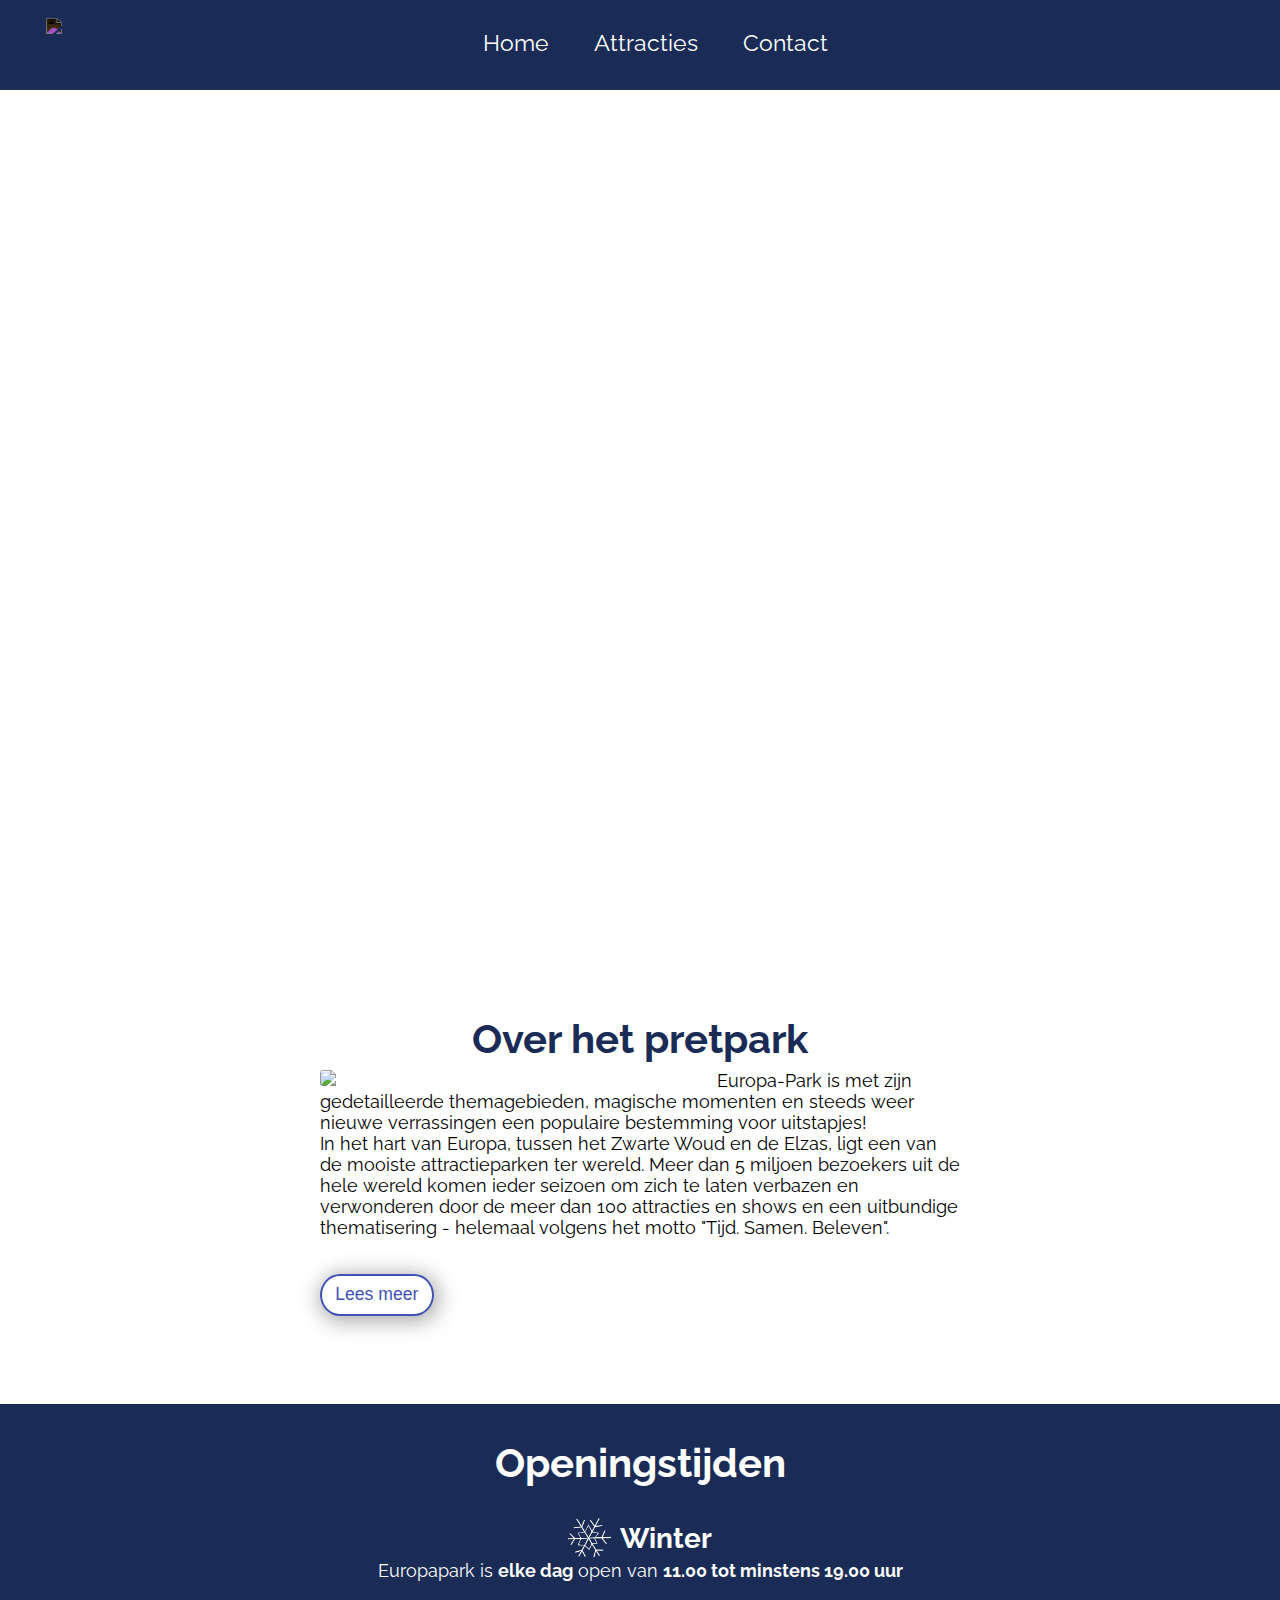
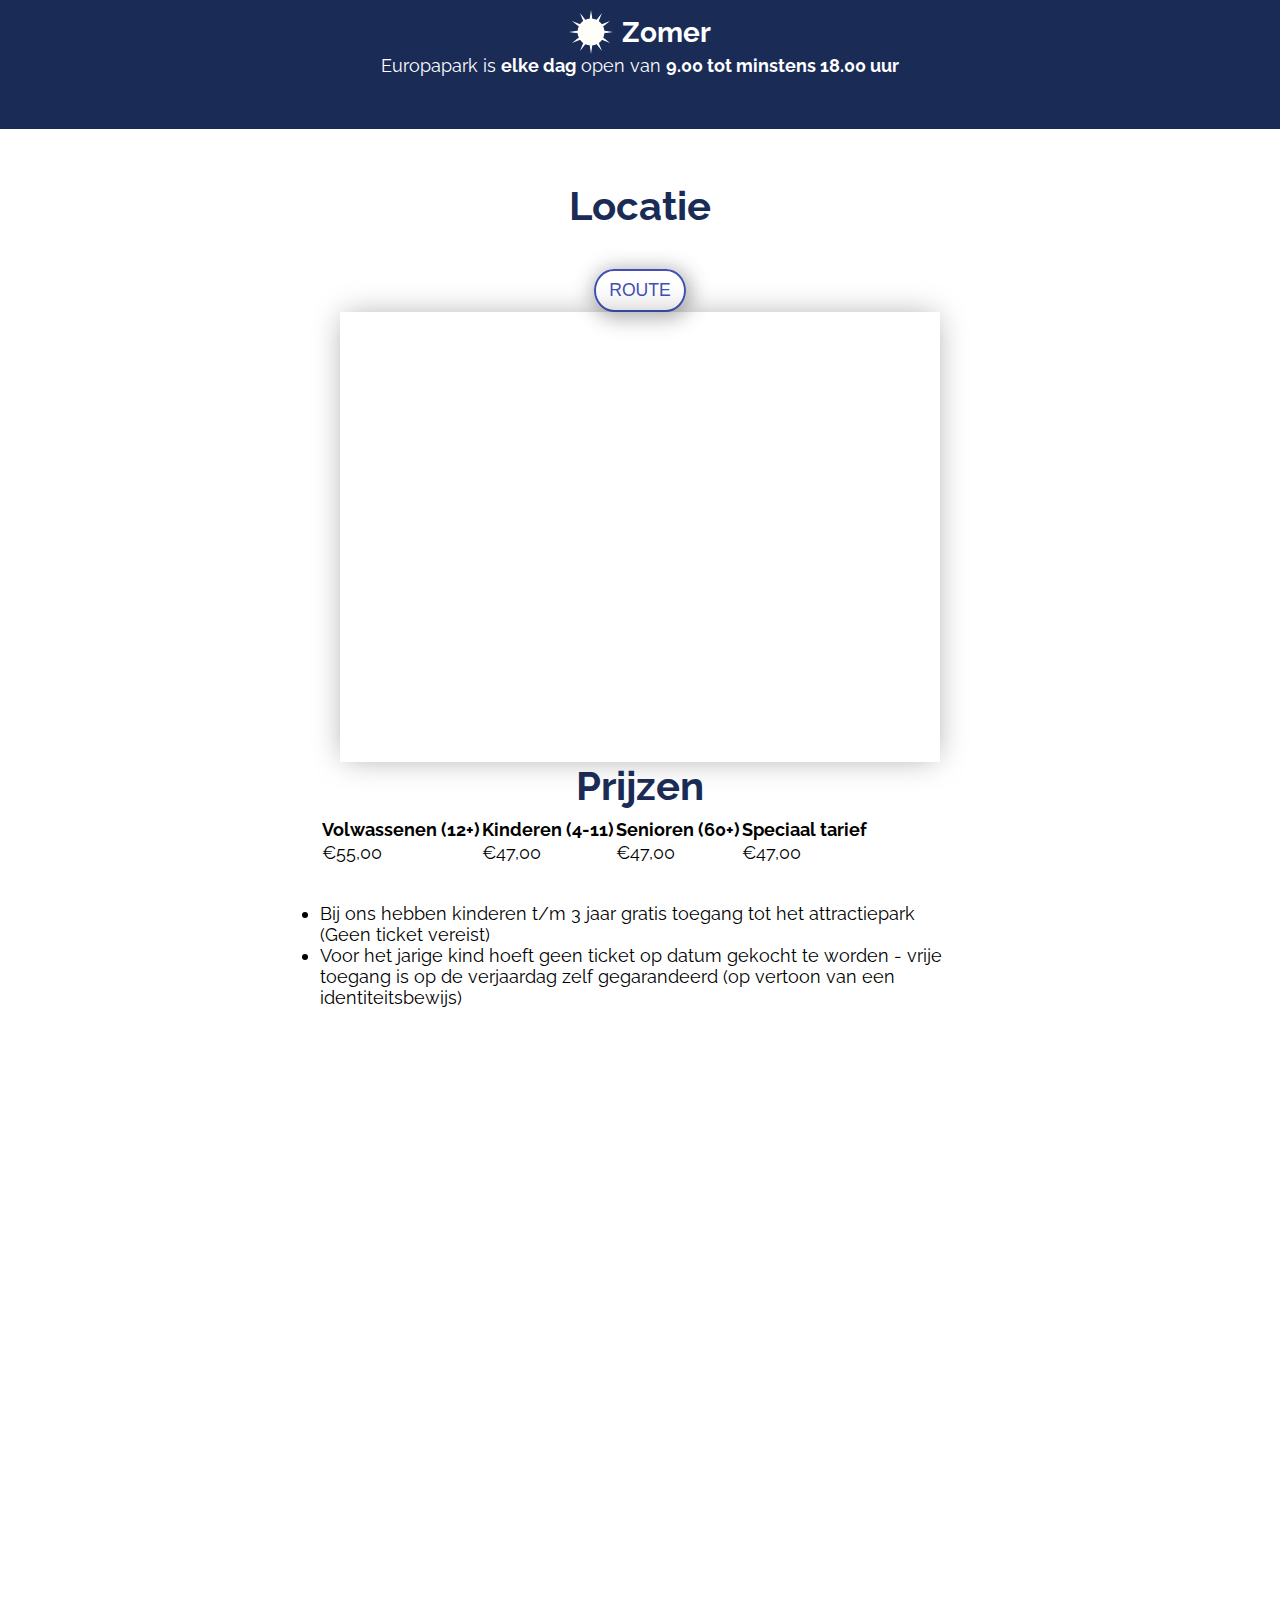
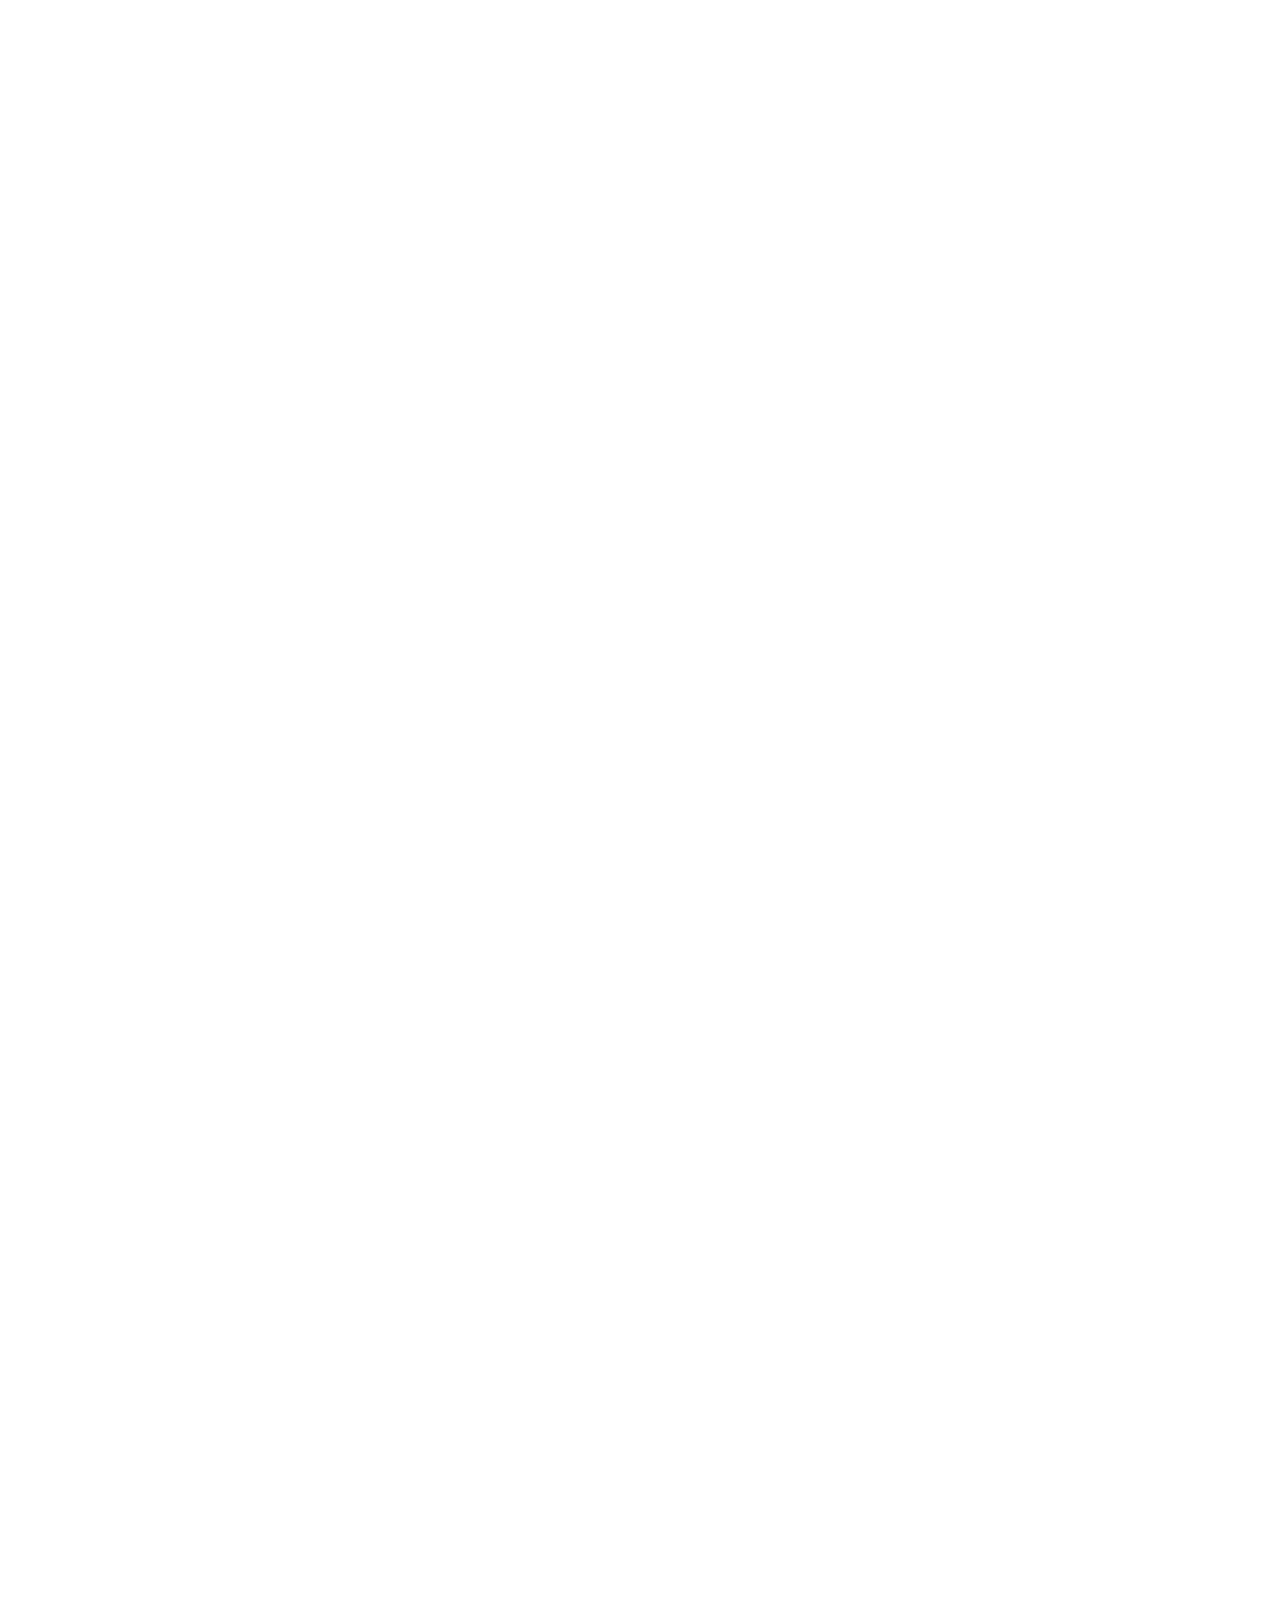
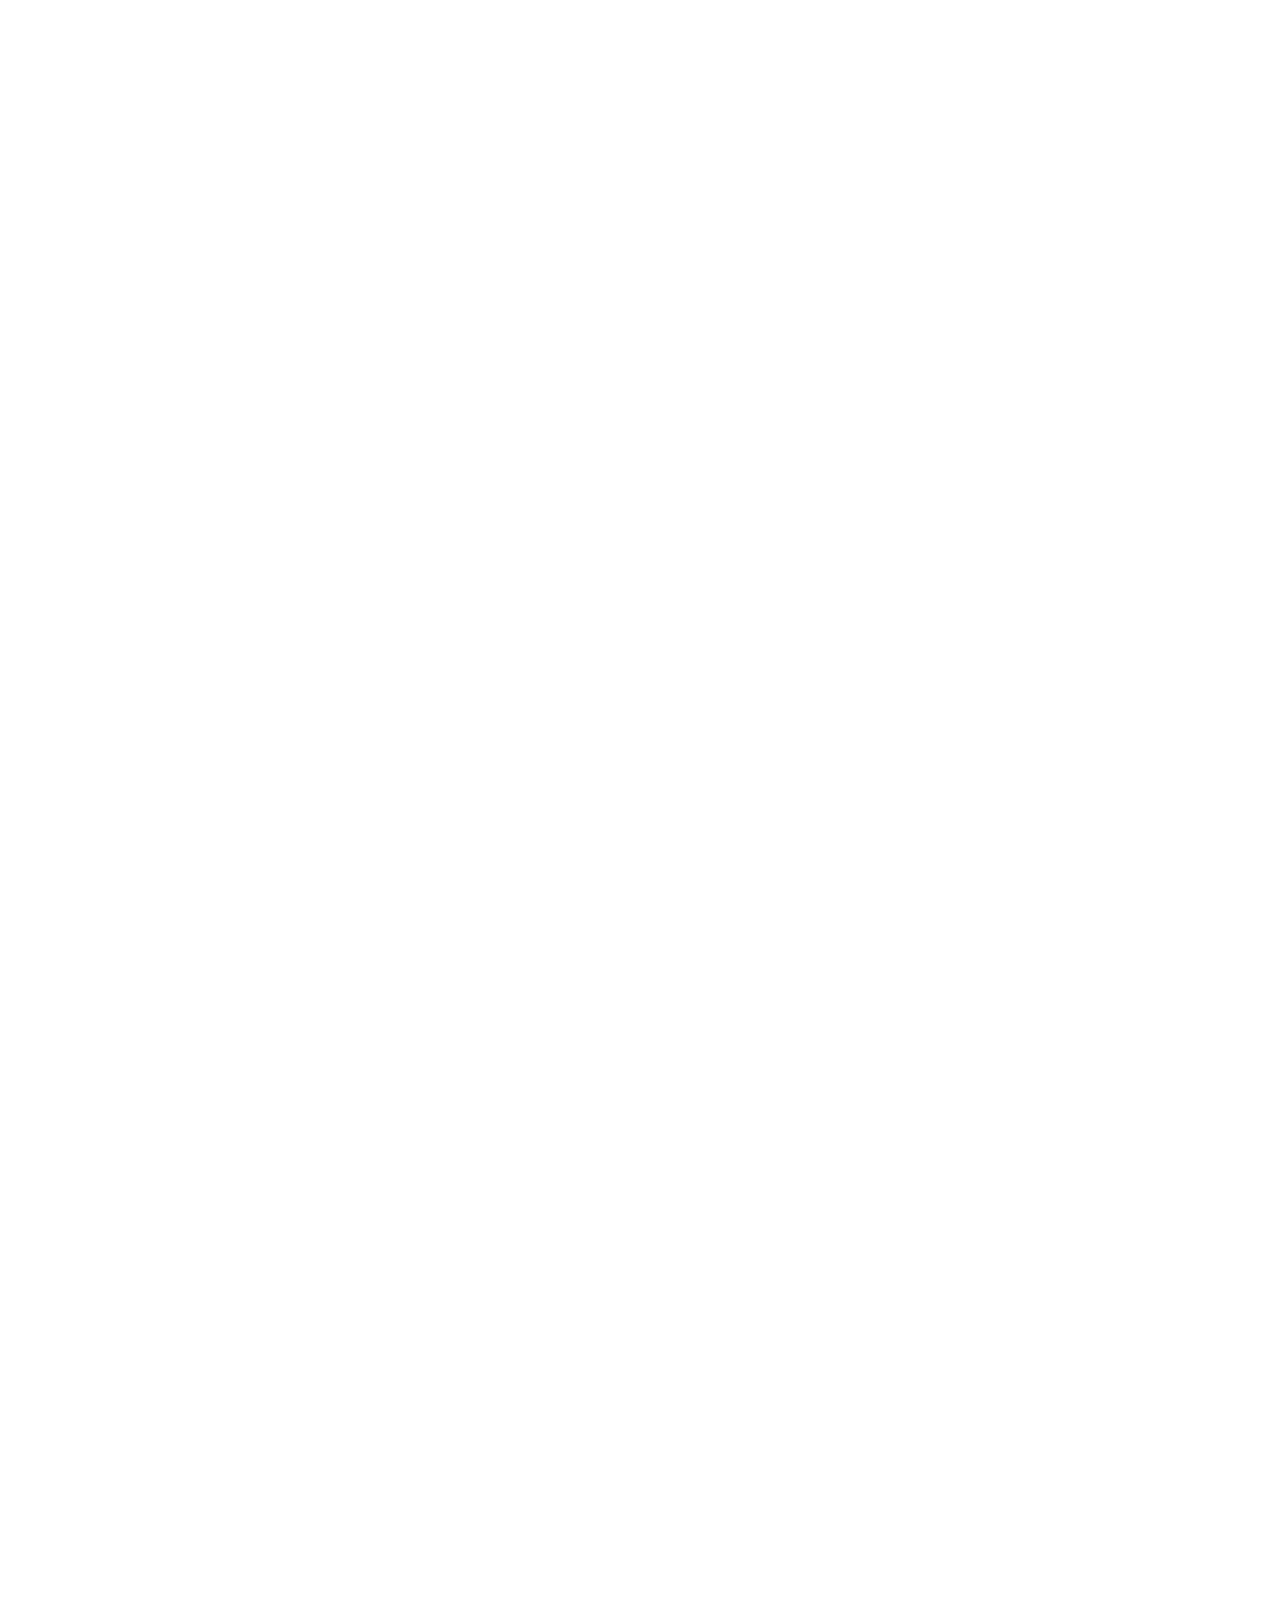
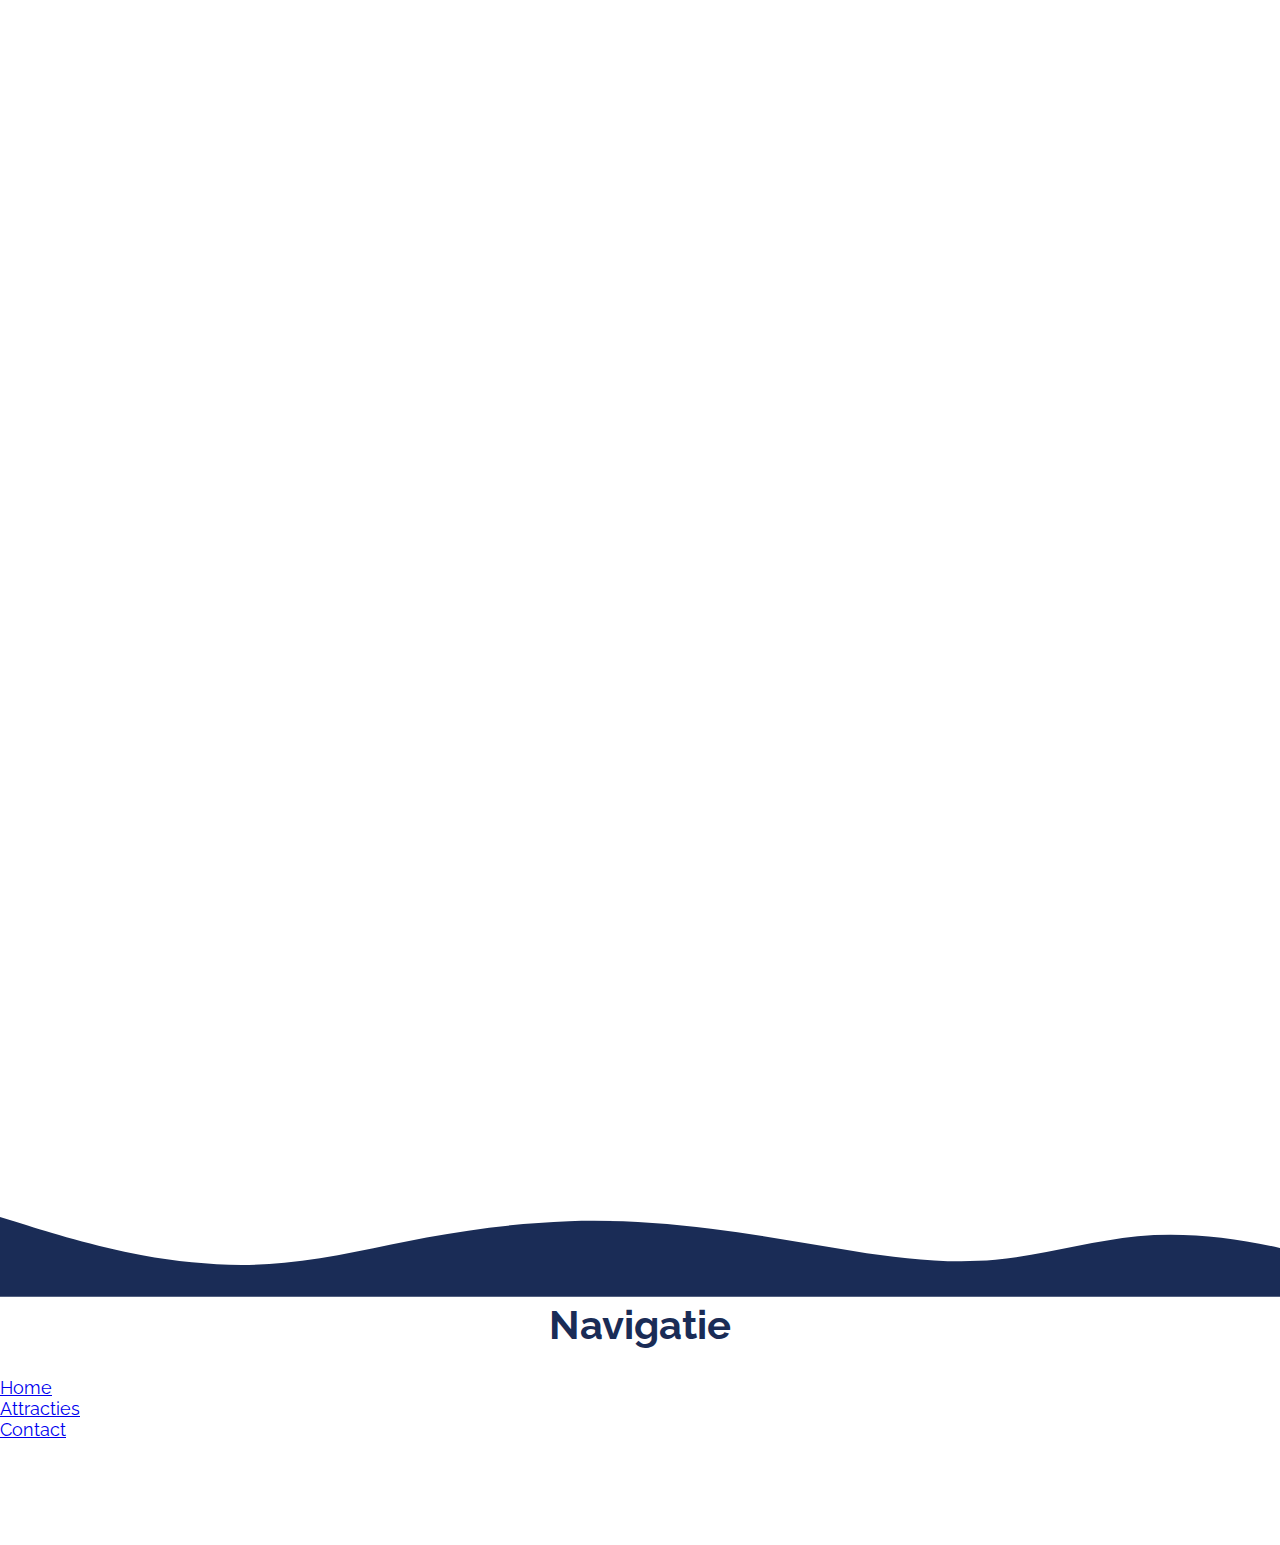
==== commit 27c8f667: "3" ====
--- a/index.html
+++ b/index.html
@@ -28,7 +28,7 @@
                 <img src="images/logobig.svg" id="navlogo">
             
                 <ul>
-                    <li><a id="#" href="#">Home!!</a></li>
+                    <li><a id="#" href="#">Home</a></li>
                     <li><a href="attracties.html">Attracties</a></li>
                     <li><a href="contact.html">Contact</a></li>
                     <!-- https://www.klaverken.be/ -->
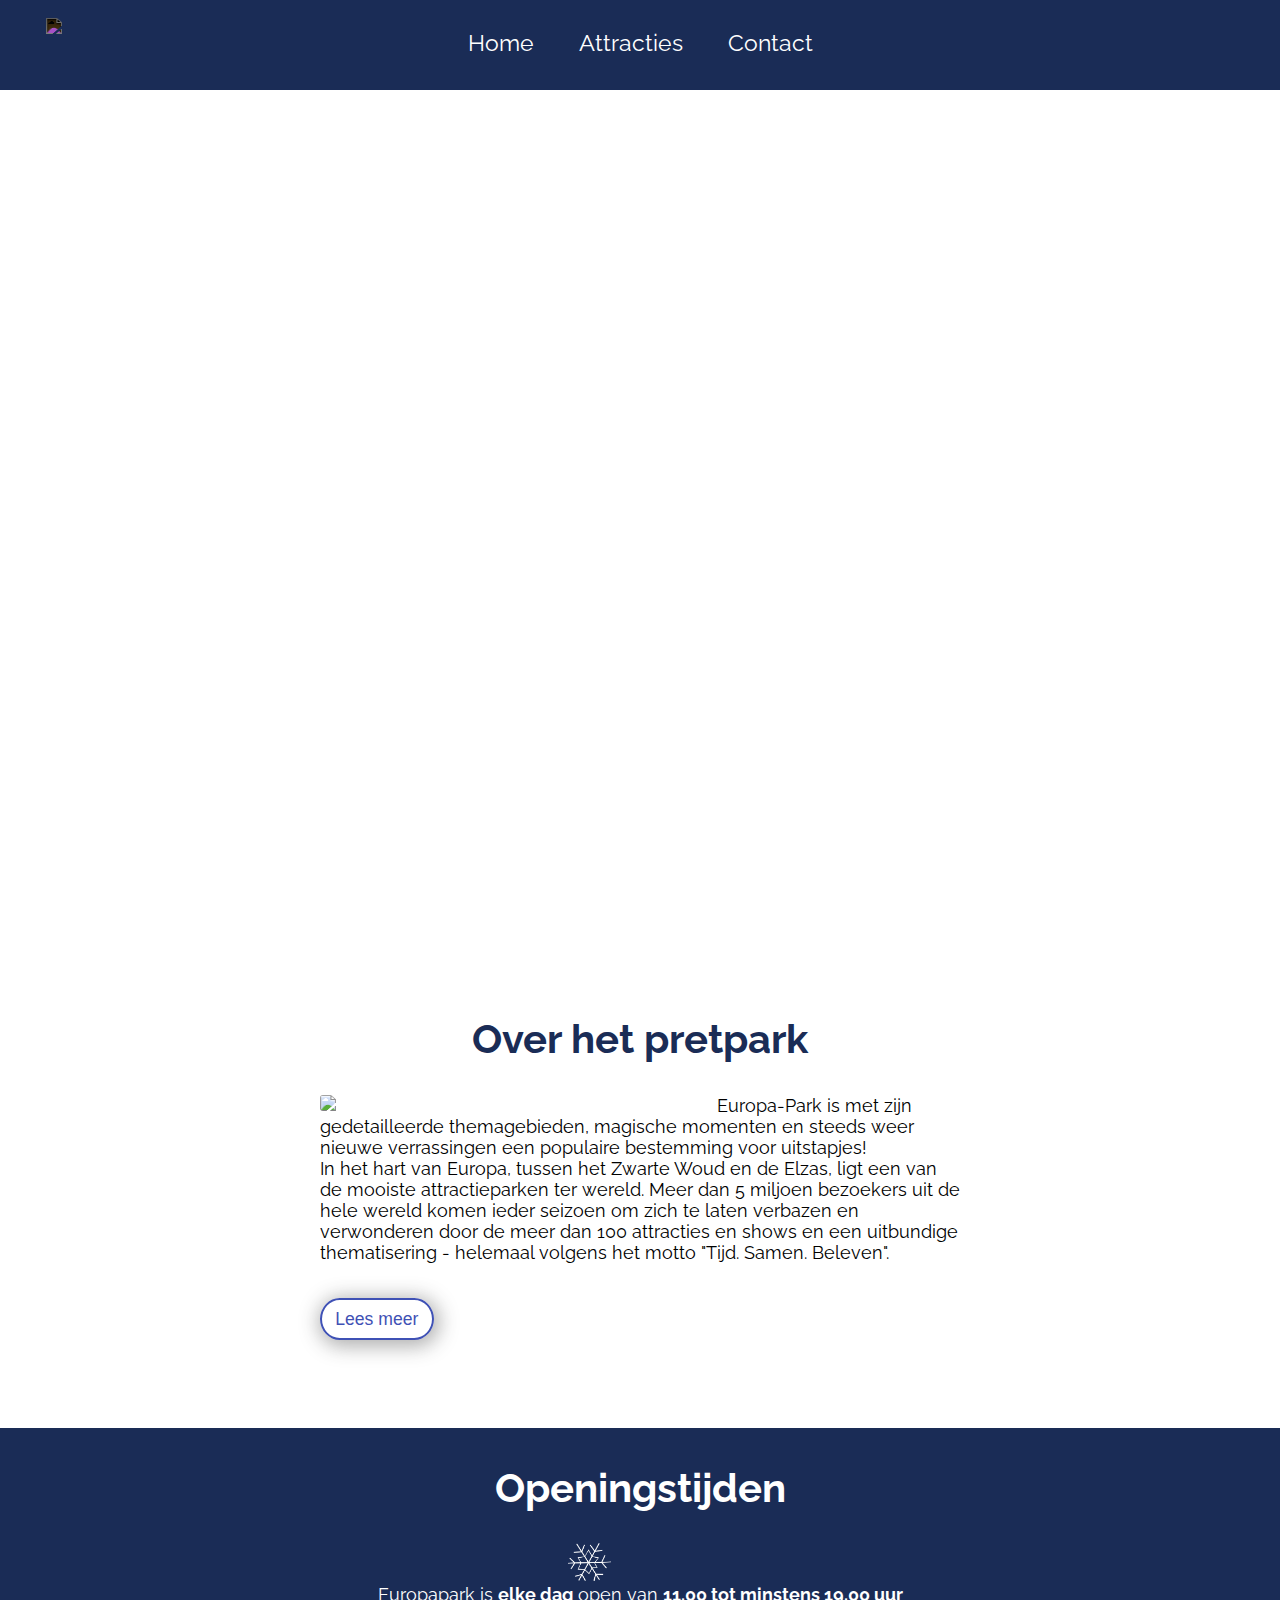
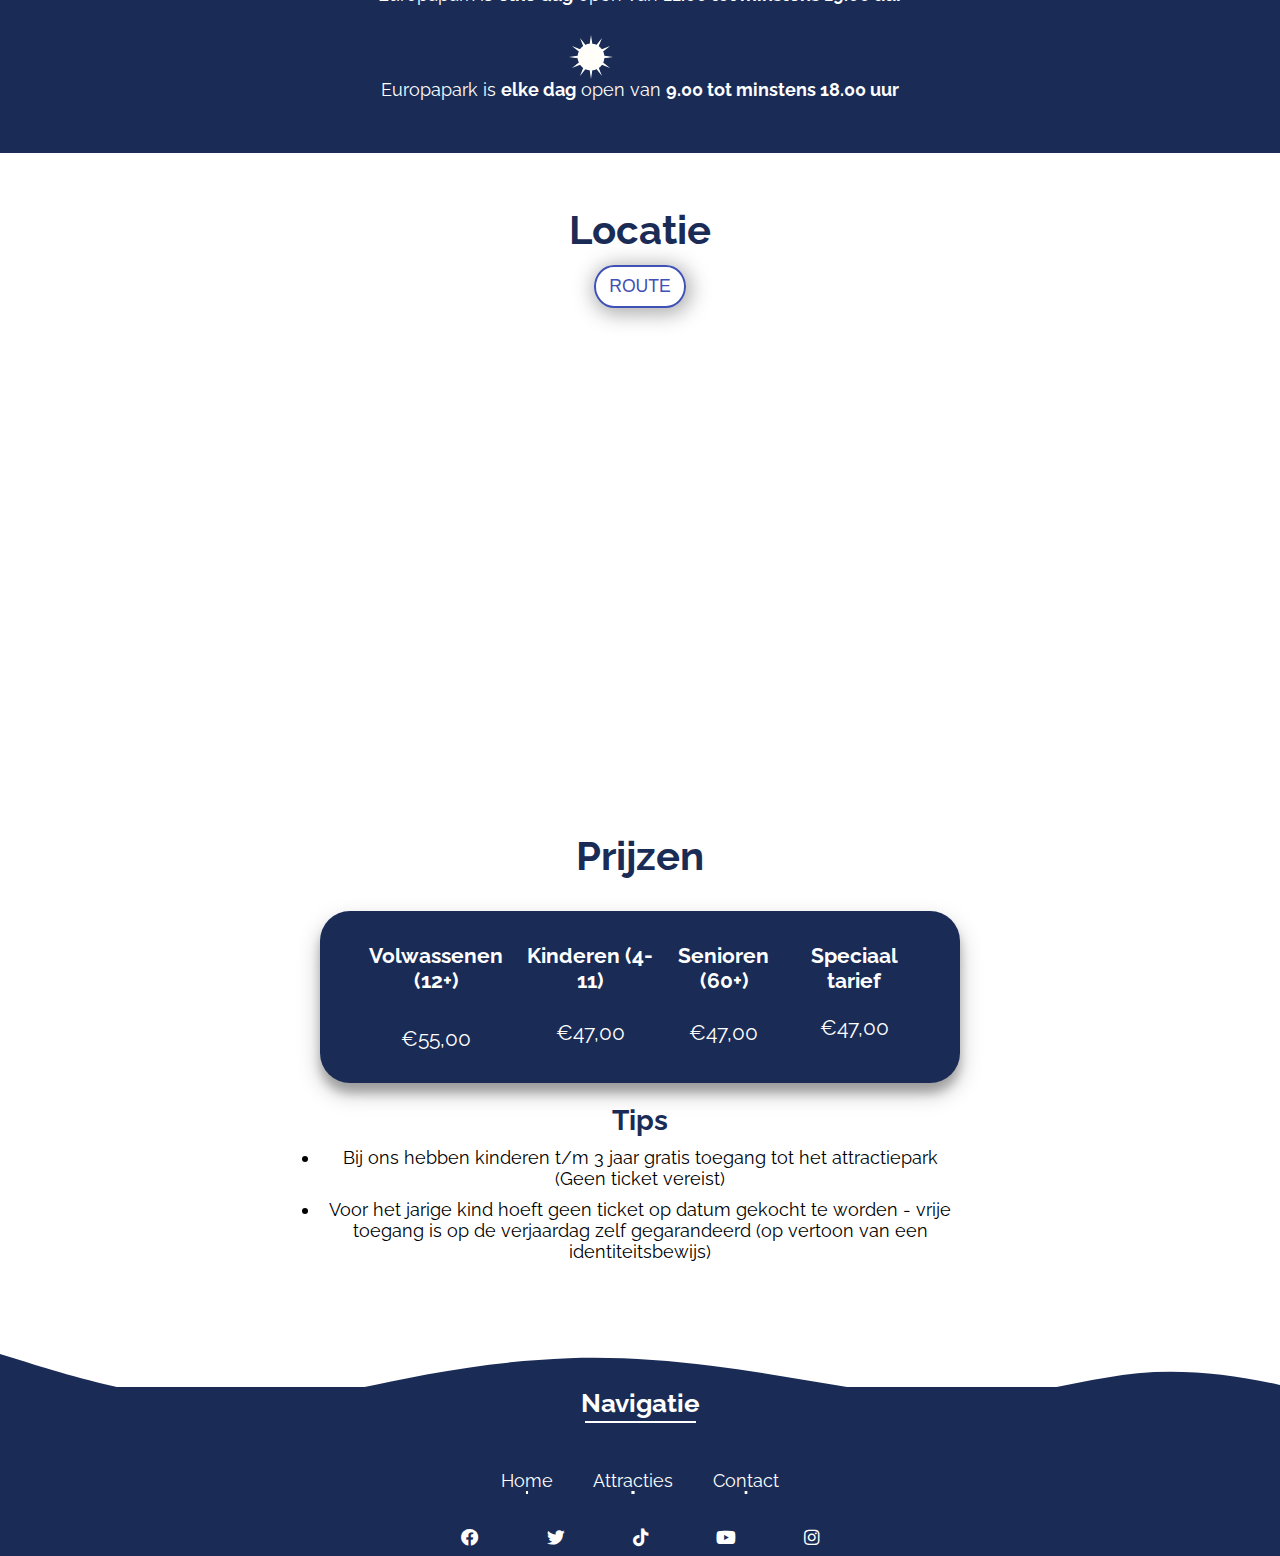
==== commit 651351ea: "f" ====
--- a/index.html
+++ b/index.html
@@ -6,8 +6,8 @@
     <meta charset="UTF-8">
     <meta http-equiv="X-UA-Compatible" content="IE=edge">
     <meta name="viewport" content="width=device-width, initial-scale=1.0">
-    <link rel="stylesheet" href="paginas/home/stylesheetvorm.css">
-    <link rel="stylesheet" href="paginas/home/stylesheettext.css">
+    <link rel="stylesheet" href="stylesheet.css">
+    <link rel="stylesheet" href="stylesheets/stylesheethome.css">
     <link rel="preconnect" href="https://fonts.gstatic.com">
     <link href="https://fonts.googleapis.com/css2?family=Raleway&display=swap" rel="stylesheet"> 
     <link rel="stylesheet" href="https://unpkg.com/aos@next/dist/aos.css" />
@@ -24,18 +24,12 @@
     <header>     
     
         <nav id="nav">
-            <div id="nav-container">
                 <img src="images/logobig.svg" id="navlogo">
-            
                 <ul>
                     <li><a id="#" href="#">Home</a></li>
                     <li><a href="attracties.html">Attracties</a></li>
                     <li><a href="contact.html">Contact</a></li>
-                    <!-- https://www.klaverken.be/ -->
                 </ul>
-                
-            </div>
-            
         </nav>
         
         
@@ -69,13 +63,11 @@
             <article id="articleLocatie">
                 <h1>Locatie</h1><a target="_blank" href="https://www.google.com/maps/dir//48.2597294,7.7231868/@48.259729,7.723187,17z?hl=nl"><button class="press press-indigo press-pill press-raised press-ghost">ROUTE</button></a>
                 <div id="locatieContainer">
-                    <iframe src="https://www.google.com/maps/embed?pb=!1m18!1m12!1m3!1d1229.6792334620181!2d7.722758470077799!3d48.25948321760464!2m3!1f0!2f0!3f0!3m2!1i1024!2i768!4f13.1!3m3!1m2!1s0x47913a2b2a7a501d%3A0x1318a88a4700169f!2sEuropa-Park-Stra%C3%9Fe%202%2C%2077977%20Rust%2C%20Germany!5e0!3m2!1sen!2sbe!4v1616877707826!5m2!1sen!2sbe" width="600" height="450" style="border:0; box-shadow: 0px 0px 29px -4px rgba(0,0,0,0.35);" allowfullscreen="" loading="lazy"></iframe>
-                    
-                </div>
+                    <iframe width="600" height="450" frameborder="0" scrolling="no" marginheight="0" marginwidth="0" src="https://maps.google.com/maps?width=100%25&amp;height=600&amp;hl=nl&amp;q=Europa-Park-Stra%C3%9Fe%202,%2077977%20Rust,%20Duitsland+(Europapark)&amp;t=p&amp;z=17&amp;ie=UTF8&amp;iwloc=B&amp;output=embed"></iframe>                </div>
             </article>
             <article id="articlePrijzen">
                 <h1>Prijzen </h1>
-            <table class="rwd-table">
+            <table>
                 <tr>
                     <th>Volwassenen (12+)</th>
                     <th>Kinderen (4-11)</th>
@@ -102,10 +94,10 @@
     
    
     <footer>
-        <svg id="wave" style="transform:rotate(0deg); transition: 0.3s" viewBox="0 0 1440 100" version="1.1" xmlns="http://www.w3.org/2000/svg"><defs><linearGradient id="sw-gradient-0" x1="0" x2="0" y1="1" y2="0"><stop stop-color="rgba(26, 44, 86, 1)" offset="0%"></stop><stop stop-color="rgba(26, 44, 86, 1)" offset="100%"></stop></linearGradient></defs><path style="transform:translate(0, 0px); opacity:1" fill="url(#sw-gradient-0)" d="M0,10L26.7,18.3C53.3,27,107,43,160,53.3C213.3,63,267,67,320,61.7C373.3,57,427,43,480,33.3C533.3,23,587,17,640,15C693.3,13,747,17,800,23.3C853.3,30,907,40,960,48.3C1013.3,57,1067,63,1120,58.3C1173.3,53,1227,37,1280,31.7C1333.3,27,1387,33,1440,45C1493.3,57,1547,73,1600,76.7C1653.3,80,1707,70,1760,70C1813.3,70,1867,80,1920,80C1973.3,80,2027,70,2080,68.3C2133.3,67,2187,73,2240,78.3C2293.3,83,2347,87,2400,78.3C2453.3,70,2507,50,2560,40C2613.3,30,2667,30,2720,40C2773.3,50,2827,70,2880,65C2933.3,60,2987,30,3040,25C3093.3,20,3147,40,3200,51.7C3253.3,63,3307,67,3360,58.3C3413.3,50,3467,30,3520,30C3573.3,30,3627,50,3680,60C3733.3,70,3787,70,3813,70L3840,70L3840,100L3813.3,100C3786.7,100,3733,100,3680,100C3626.7,100,3573,100,3520,100C3466.7,100,3413,100,3360,100C3306.7,100,3253,100,3200,100C3146.7,100,3093,100,3040,100C2986.7,100,2933,100,2880,100C2826.7,100,2773,100,2720,100C2666.7,100,2613,100,2560,100C2506.7,100,2453,100,2400,100C2346.7,100,2293,100,2240,100C2186.7,100,2133,100,2080,100C2026.7,100,1973,100,1920,100C1866.7,100,1813,100,1760,100C1706.7,100,1653,100,1600,100C1546.7,100,1493,100,1440,100C1386.7,100,1333,100,1280,100C1226.7,100,1173,100,1120,100C1066.7,100,1013,100,960,100C906.7,100,853,100,800,100C746.7,100,693,100,640,100C586.7,100,533,100,480,100C426.7,100,373,100,320,100C266.7,100,213,100,160,100C106.7,100,53,100,27,100L0,100Z"></path></svg>
-            <h1 id="footerTop"><span>Navigatie</span></h1>
+        <svg class="wave" style="transform:rotate(0deg); transition: 0.3s" viewBox="0 0 1440 100" version="1.1" xmlns="http://www.w3.org/2000/svg"><defs><linearGradient id="sw-gradient-0" x1="0" x2="0" y1="1" y2="0"><stop stop-color="rgba(26, 44, 86, 1)" offset="0%"></stop><stop stop-color="rgba(26, 44, 86, 1)" offset="100%"></stop></linearGradient></defs><path style="transform:translate(0, 0px); opacity:1" fill="url(#sw-gradient-0)" d="M0,10L26.7,18.3C53.3,27,107,43,160,53.3C213.3,63,267,67,320,61.7C373.3,57,427,43,480,33.3C533.3,23,587,17,640,15C693.3,13,747,17,800,23.3C853.3,30,907,40,960,48.3C1013.3,57,1067,63,1120,58.3C1173.3,53,1227,37,1280,31.7C1333.3,27,1387,33,1440,45C1493.3,57,1547,73,1600,76.7C1653.3,80,1707,70,1760,70C1813.3,70,1867,80,1920,80C1973.3,80,2027,70,2080,68.3C2133.3,67,2187,73,2240,78.3C2293.3,83,2347,87,2400,78.3C2453.3,70,2507,50,2560,40C2613.3,30,2667,30,2720,40C2773.3,50,2827,70,2880,65C2933.3,60,2987,30,3040,25C3093.3,20,3147,40,3200,51.7C3253.3,63,3307,67,3360,58.3C3413.3,50,3467,30,3520,30C3573.3,30,3627,50,3680,60C3733.3,70,3787,70,3813,70L3840,70L3840,100L3813.3,100C3786.7,100,3733,100,3680,100C3626.7,100,3573,100,3520,100C3466.7,100,3413,100,3360,100C3306.7,100,3253,100,3200,100C3146.7,100,3093,100,3040,100C2986.7,100,2933,100,2880,100C2826.7,100,2773,100,2720,100C2666.7,100,2613,100,2560,100C2506.7,100,2453,100,2400,100C2346.7,100,2293,100,2240,100C2186.7,100,2133,100,2080,100C2026.7,100,1973,100,1920,100C1866.7,100,1813,100,1760,100C1706.7,100,1653,100,1600,100C1546.7,100,1493,100,1440,100C1386.7,100,1333,100,1280,100C1226.7,100,1173,100,1120,100C1066.7,100,1013,100,960,100C906.7,100,853,100,800,100C746.7,100,693,100,640,100C586.7,100,533,100,480,100C426.7,100,373,100,320,100C266.7,100,213,100,160,100C106.7,100,53,100,27,100L0,100Z"></path></svg>
+            <h1 class="footerTop"><span>Navigatie</span></h1>
             <img src="images/logobig.svg" alt="">
-            <ul id="footerLinks">
+            <ul class="footerLinks">
                 <li><a href="#">Home</a></li>
                 <li><a href="attracties.html">Attracties</a></li>
                 <li><a href="contact.html">Contact</a></li>
--- a/stylesheet.css
+++ b/stylesheet.css
@@ -0,0 +1,193 @@
+@import url(https://cdnjs.cloudflare.com/ajax/libs/font-awesome/5.15.3/css/all.min.css);
+
+* {
+	margin: 0;
+	padding: 0;
+}
+h1 {
+	text-align: center;
+	font-size: 2.3em;
+	color: #1a2c56;
+	margin-bottom: .8em;
+}
+
+h2 {
+	text-align: center;
+	font-size: 1.6em;
+	color: #1a2c56;
+	margin-bottom: .2em;
+}
+html {
+	scroll-behavior: smooth;
+	overflow-x: hidden;
+}
+body {
+	padding-top: 100px;
+	font-family: 'Raleway', sans-serif;
+	font-size: 1.1em;
+}
+img{
+    user-select: none;
+}
+nav {
+	position: fixed;
+	top: 0;
+	left: 0;
+	background: black;
+	color: white;
+	width: 100%;
+	height: 10vh;
+	line-height: 8vh;
+	background-color: #1a2c56;
+	transition: top 0.6s;
+	z-index: 10000;
+}
+nav img {
+	line-height: 60px;
+	width: 129px;
+	float: left;
+	margin: 2vh 46px;
+	vertical-align: middle;
+	letter-spacing: 2px;
+	filter: invert(100%);
+}
+nav ul {
+	list-style: none;
+	overflow: hidden;
+	padding: 0;
+	text-align: center;
+	margin: 0;
+	padding-right: 180px;
+	transition: 1s;
+}
+
+nav ul li {
+	display: inline-block;
+	margin-top: .8vh;
+	text-decoration: none;
+	cursor: pointer;
+	padding-right: 40px;
+	vertical-align: middle;
+}
+
+nav ul li img {
+	width: 2vw;
+	margin-right: 1vw;
+	display: table-cell;
+}
+
+nav ul li a {
+	color: #fff;
+	text-decoration: none;
+	font-size: 1.3em;
+}
+footer {
+	position:relative;
+	left:0px;
+	bottom:0px;
+	z-index: 10;
+   	width:100%;
+	background:#1a2c56;
+	margin-top: 120px;
+}
+footer h1{
+	color: white;
+	font-size: 1.1em;
+	padding: .5em;
+	padding-top: 0;
+	user-select: none;
+	
+}
+footer h1 span{
+	padding-top: 50px;
+	border-bottom: solid 3px transparent;
+	box-shadow: 0 6px 0 -4px white;
+}
+footer ul{
+	text-align: center;
+}
+footer li{
+	display: inline-block;
+	margin-left: auto;
+	margin-right: auto;
+	margin: 1em;
+}
+footer img{
+	position: absolute;
+	float: left;
+	width: 250px;
+	margin-left: 20px;
+	margin-top: -18px;
+	filter: invert(100%);
+
+}
+footer h1{
+	font-size: 1.5em;
+}
+
+.wave{
+	position: absolute;
+	z-index: -1;
+	bottom: 122px;
+}
+.footerLinks li a{
+	text-decoration: none;
+	color: white;
+	position: relative;
+}
+.footerLinks li a::before{
+	content: "";
+	
+	position: absolute;
+	width: 100%;
+	height: 3px;
+	bottom: -3px;
+	left: 0;
+	background-color: white;
+	
+	transform: scaleX(0.04);
+	transition: all 0.3s ease-in-out 0s;
+}
+.footerLinks li a:hover::before{
+	visibility: visible;
+	transform: scaleX(1);
+}
+
+social-icon {
+    color: #fff;
+}
+.social-icons {
+    margin-top: 10px;
+}
+.social-icons li {
+    vertical-align: top;
+    display: inline;
+    height: 100px;
+}
+.social-icons a {
+    color: #fff;
+}
+.fa-youtube,
+.fa-tiktok,
+.fa-instagram,
+.fa-twitter,
+.fa-facebook {
+    padding:10px 14px;
+    transition: .5s;
+    background-color: inherit;
+}
+.fa-facebook:hover {
+    background-color: #3d5b99;
+}
+.fa-twitter:hover {
+    background-color: #00aced;
+}
+.fa-tiktok:hover {
+    background-color: black;
+}
+.fa-youtube:hover {
+    background-color: #e64a41;
+}
+.fa-instagram:hover {
+    background-color:#D7005A;
+}
--- a/stylesheets/stylesheethome.css
+++ b/stylesheets/stylesheethome.css
@@ -0,0 +1,146 @@
+#articleOver {
+	display: inline-block;
+}
+
+#articleOver p {
+	text-align: left;
+}
+
+#articleOver img {
+	width: 30vw;
+	float: left;
+	margin-right: 1vw;
+	border-radius: 3px;
+}
+
+#articleOver button {
+	margin-top: 2em;
+}
+
+#articleOpeningstijden {
+	margin: 5em auto auto -50%;
+    padding-top: 2em;
+    padding-bottom: 2em;
+	background-color: #1a2c56;
+	color: white;
+    width: 100vw;
+    user-select: none;
+}
+
+#articleOpeningstijden p {
+	text-align: center;
+	margin-bottom: 1em;
+}
+
+#articleOpeningstijden h1 {
+	color: white;
+}
+
+.seizoensTitel {
+	display: flex;
+	align-items: center;
+	justify-content: center;
+	margin-top: 2em;
+
+}
+
+
+#articleOpeningstijden img {
+	float: left;
+	position: relative;
+	margin-top: -1em;
+	margin-bottom: .5em;
+	margin-right: .5em;
+	height: 2.5em;
+	top: 10px;
+	
+}
+
+#winter img {
+	height: 2.2em;
+}
+
+#articleLocatie{
+	text-align: center;
+	margin-top: 3em;
+}
+#articleLocatie h1{
+	margin-bottom: .3em;
+}
+#locatieContainer{
+	display: flex;
+	justify-content: center;
+	margin-bottom: 6vh;
+}
+#articleLocatie img{
+	position: relative;
+	display: inline-block;
+    width: 50px;
+	margin-left: 20px;
+}
+#articleLocatie button{
+	margin-bottom: 20px;
+}
+
+#section {
+	margin-top: 10vh;
+	width: 50%;
+	margin: 5vh auto 0 auto;
+}
+
+header {
+	background-image: url("../../images/background.jpg");
+	background-repeat: no-repeat;
+	background-attachment: fixed;
+	width: 100vw;
+	min-height: 100vh;
+	margin-top: -3.3vh;
+	
+}
+#articlePrijzen table{
+	margin: 1em 0;
+	padding: 30px 40px 30px 30px;
+    border-radius: 30px;
+    min-width: 300px;
+	background: #1a2c56;
+	font-size: 1.2em;
+	width: 100%;
+	box-shadow: 0 10px 22px rgba(0,0,0,0.25), 0 10px 10px rgba(0,0,0,0.22);
+
+}
+#articlePrijzen table tr{
+	border-top: 1px solid #ddd;
+    border-bottom: 1px solid #ddd;
+	
+}
+#articlePrijzen table th{
+	color: white;
+	padding-bottom: 20px;
+	font-weight: bold;
+}
+#articlePrijzen table td{
+	display: table-cell;
+	color: white;
+	text-align: center;
+}
+#articlePrijzen table td:first-child{
+	padding-top: .5em;
+}
+#articlePrijzen table td:last-child {
+	padding-bottom: .5em;
+}
+#articlePrijzen table td:before {
+	font-weight: bold;
+	width: 6.5em;
+	display: inline-block;
+}
+#articlePrijzen h2{
+	color: #1a2c56;
+}
+#articlePrijzen ul{
+	text-align: center;
+}
+#articlePrijzen li{
+	text-align: center;
+	padding: 5px;
+}